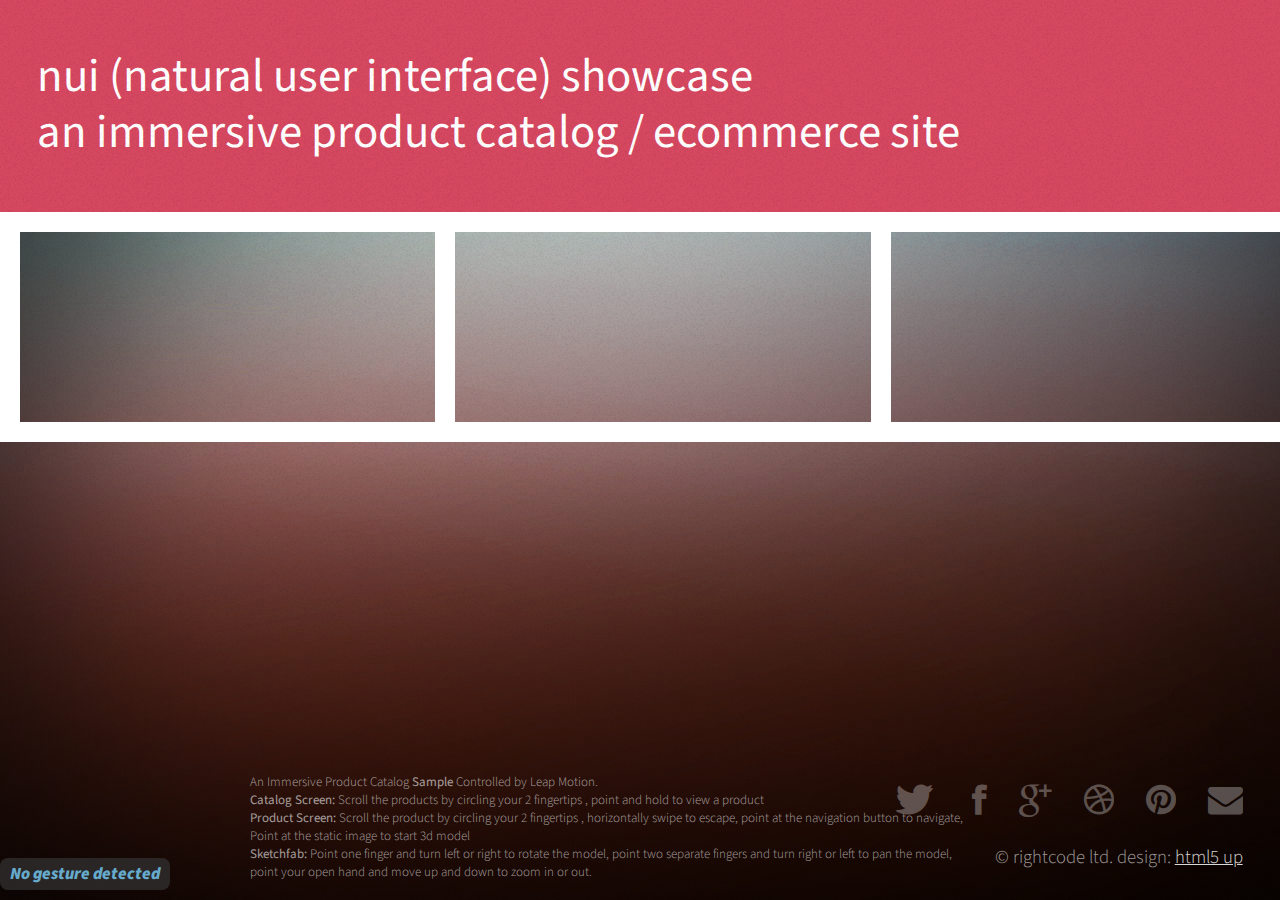
==== prj-leapmotion-catalog/index.html @ 86b428cf "Extract data to json" ====
<!DOCTYPE HTML>
<!--

    Parallelism 1.0 by HTML5 UP
    html5up.net | @n33co
    Free for personal and commercial use under the CCA 3.0 license (html5up.net/license)

-->
<html>
    <head>
        <title>Product Catalog Showcase</title>
        <meta name="viewport" content="width=1120,user-scalable=no" />
        <meta http-equiv="content-type" content="text/html; charset=utf-8" />
        <meta name="description" content="" />
        <meta name="keywords" content="" />
        <link href="http://fonts.googleapis.com/css?family=Source+Sans+Pro:300,400" rel="stylesheet" type="text/css" />
        <!--[if lte IE 8]><script src="js/html5shiv.js"></script>-->
        <script src="js/jquery.min.js"></script>
        <script src="js/jquery.poptrox-2.1_updated.js"></script>
        <script src="js/config_updated.js"></script>
        <script src="js/skel.min.js"></script>

<!-- Leap integration part 1 - start-->
        <script src="js/leap.js"></script>
        
        <script src="js/custom/productData.js"></script>
        <script src="js/custom/app.js"></script>
        <script src="js/custom/scene.js"></script>
        <script src="js/custom/leaphandler.js"></script>
        

        <script type="text/javascript">

        jQuery(document).ready(function() {
            initLeap();
            sceneExport.initScene(jQuery);
            window.onresize=function(){
                sceneExport.sceneSwitch(sceneExport.SCENES.APP_MAIN_SCENE);
            }
        });

        </script>
        <link rel="stylesheet" href="css/custom/app.css" />
<!-- Leap integration part 1 - end-->

        <noscript>
            <link rel="stylesheet" href="css/skel-noscript.css" />
            <link rel="stylesheet" href="css/style.css" />
            <link rel="stylesheet" href="css/style-desktop.css" />
            <link rel="stylesheet" href="css/style-noscript.css" />
        </noscript>
        <!--[if lte IE 8]><link rel="stylesheet" href="css/ie8.css" /><![endif]-->
        
    </head>
    <body>

        <div class="custom-poptrox-popup">
            <div class="loader">
            </div>
            <div class="popupContent">
            </div>
            <nav>
                <span class="nav-previous" style="left:15px"></span>
                <span class="nav-next" style="right:15px"></span>
            </nav>
        </div>
        <div id="wrapper">
                <div id="header-image">
                    <div id="header">
                        <h1>NUI (Natural User Interface) Showcase</h1>
                        <h1>An Immersive Product Catalog / eCommerce site</h1>
                    </div>
                </div>
            <div id="main" class="quickfix">
                <div id="reel">
                <Browse Products Below>
                <!-- ******************************************************************************************** -->
                <!-- ******************************************************************************************** -->
                

                    <!-- Header Item -->
                    
<!--                        <div id="header" class="item" data-width="600">
                            <h1>NUI (Natural User Interface) Showcase</h1>
                            <h1>An Immersive Product Catalog / eCommerce site</h1>
                        </div>
    -->             
              <!-- Thumb Items -->
                    <article class="item thumb" data-width="400">
                        <h2>Samsung TV</h2>
                        <a href="http://sketchfab.com/embed/d2715f3a7ab94c0ba9c7c50d4a909488?autostart=0&transparent=1&autospin=0&controls=0&watermark=0&desc_button=0&stop_button=0" data-productid="lcdtv"><img src="images/thumbs/samsungtv.png" alt=""></a>
                    </article>
                    <article class="item thumb" data-width="400">
                        <h2>iPhone 5</h2>
                        <a href="http://sketchfab.com/embed/befd702813154ac99054cfe946d48b6f?autostart=0&transparent=1&autospin=0&controls=0" data-productid="iphone5"><img src="images/thumbs/iphone5.png" alt=""></a>
                    </article>
                    <article class="item thumb" data-width="400">
                        <h2>Lego Gas Station</h2>
                        <a href="http://sketchfab.com/embed/c54e0bdcf536457fbf9a8411eac61ca5?autostart=0&transparent=1&autospin=0&controls=0&desc_button=0&stop_button=0&watermark=0" data-productid="legogasstation"><img src="images/thumbs/LegoGasStation.png" alt=""></a>
                    </article>
                    <article class="item thumb" data-width="400">
                        <h2>Barbie Room</h2>
                        <a href="http://sketchfab.com/embed/65acec54759b46c5a1006a1cd55908e8?autostart=0&transparent=1&autospin=0&controls=0" data-productid="barbieroom"><img src="images/thumbs/BarbieRoom.png" alt=""></a>
                    </article>


                        
                <!-- ******************************************************************************************** -->
                <!-- ******************************************************************************************** -->
                </div>
            </div>
        
            <div id="footer">
                <div class="left">
                    <p>An Immersive Product Catalog <b>Sample</b> Controlled by Leap Motion.<br/>
                    <strong>Catalog Screen:</strong>  Scroll the products by circling your 2 fingertips , point and hold to view a product<br>
                    <strong>Product Screen:</strong>  Scroll the product by circling your 2 fingertips , horizontally swipe to escape, point at the navigation button to navigate,<br>Point at the static image to start 3d model<br>
                    <strong>Sketchfab:</strong> Point one finger and turn left or right to rotate the model,  point two separate fingers and turn right or left to pan the model, <br>point your open hand and move up and down to zoom in or out.
                    </p>
                </div>
                <div class="right">
                    <ul class="contact">
                        <li><a href="#" class="icon icon-twitter"><span>Twitter</span></a></li>
                        <li><a href="#" class="icon icon-facebook"><span>Facebook</span></a></li>
                        <li><a href="#" class="icon icon-google-plus"><span>Google+</span></a></li>
                        <li><a href="#" class="icon icon-dribbble"><span>Dribbble</span></a></li>
                        <li><a href="#" class="icon icon-pinterest"><span>Pinterest</span></a></li>
                        <li><a href="#" class="icon icon-envelope-alt"><span>Email</span></a></li>
                    </ul>
                    <div id="copyright">
                        &copy; Rightcode LTD. Design: <a href="http://html5up.net/">HTML5 UP</a>
                    </div>
                </div>
            </div>

        </div>

    <!-- Leap integration - start-->
        <!-- Define the leap motion pointer -->
        <canvas id="pointer" width="54px" height="54px" style="position:absolute;top:0px;z-index:1999;display:none;pointer-events:none"></canvas>   

        <!-- Display the tips -->
        <div id="tipsBox">
            <div id="tips"></div>
            <div id="gesture">No gesture detected</div>
        </div>

        <!-- Define a hidden div to contain the preloading iframe -->
        <div id="preloadDiv" style="display:none">
            <!--While the "src" is empty, the page can not be displayed correctly, images in reel can not be displayed. So use"www.google.com" as a default value
            -->
            <iframe src="www.google.com"></iframe>
        </div>
        
        <!-- Below 'productData' section contains all product data, the entire ".popupContent" will be dynamically replace the ".popupContent" in  ".custom-poptrox-popup"-->
        <div id="productData" style="display:none">
            <!-- Do not edit the "error" block-->
            <div class="custom-poptrox-popup-wrapper" style="background-color:white" id="error">
                <div class="popupContent">
                    <h2 class="caption">Error</h2>
                    <hr>
                    <div class="top">
                        <p>Attribute "data-productid" is not configured properly</p>
                    </div>
                    <div class="main"> 
                        <div class="center">
                            <div class="pic" ></div>
                        </div>
                        <div class="clearfloat"></div>
                    </div>
                    <div class="bottom">
                    </div>
                </div>
            </div>

            <!--Product Data Start From Here-->
            <div class="custom-poptrox-popup-wrapper" style="background-color:white" id="lcdtv">
                   <div class="popupContent">
                         <h2 class="caption"><!--Will be automatically filled up--></h2>
                         <span>LCD TV Television Flat 32" HDTV</span>
                         <hr>
                         <div class="top">
                       
                       </div>
                         <div class="main"> 
                             <div class="left">
                             <h3 class="primary"><span>Chosen for you</span></h3>
                             <p>We are tailoring the right product for the customer needs.</p>            
                             <h3><span>For private room</span></h3>
                             <p>Because we know your room colors &amp; design stlye, accessories type, and best placement place on your room's wall</p>
                             <h3><span>LCD Screen, 5ms response time</span></h3>
                             <p>You usually don't have more than 2 hrs/day to watch TV, thats why we chose this TV, so you can enjoy the best view &amp; fastest response time when you spend it watching TV. </p>
                             <h3><span>32 Inches, with lots of Plugs</span></h3>
                             <p>Because you are usually like to sit in a distance of about 3 meters from your TV, and for the tech savvy inside you, you like to plug everything to it: Hard drives, streamers, smart TV dongles, computers, etc</p>                 
                         </div>
                       <div class="right">
                             <h3><span>Supports Full HD 1080p Resolution</span></h3>
                             <p>You are using your TV mostly to watch movies, TV series and play games, so we offer you the best experience you can get for these needs, without compormising.</p>            
                             <h3><span>Price drop last year: 5%</span></h3>
                             <p>We know that you are moving apartments every year, so we ensured that we chosen a product you can re-sell next year and save money for your new TV.</p>
                             <h3><span>80% of TV's lasted longer than 10 years</span></h3>
                             <p>Because this is not a new model, we want to make sure that you will encounter no errors using your device. You got a long way to go with this TV, if you want.</p>            
                           
                         </div>      
                             <div class="center">
                           <div class="pic"></div>
                           <h3><span>Only 199$</span></h3>
                           <p>We are making our products affordable to everyone</p>              
                           </div>
                             <div class="clearfloat"></div>
                         </div>
                         <!-- <div class="bottom">
                                 <h3><span>BLOCK 10</span></h3>
                                 <p>Curabitur sollicitudin molestie arcu sed accumsan. Nullam dapibus ligula nec porta rutrum. Integer euismod mauris a magna tincidunt, vel aliquet arcu aliquam</p>            
                                 <h3><span>BLOCK 11</span></h3>
                                 <p>Curabitur sollicitudin molestie arcu sed accumsan. Nullam dapibus ligula nec porta rutrum. Integer euismod mauris a magna tincidunt, vel aliquet arcu aliquam</p>
                         </div>
                       -->
                     </div>
            </div>
            <div class="custom-poptrox-popup-wrapper" style="background-color:white" id="galaxys4">
                <div class="popupContent">
                      <h2 class="caption"></h2>
                      <hr>
                      <div class="top">
                    <p>Loving it is easy, That's why so many people do</p>
                    </div>
                      <div class="main"> 
                          <div class="left">
                          <h3 class="primary"><span>Chosen for you</span></h3>
                          <p>We are tailoring the right product for the customer needs.</p>            
                          <h3><span>For Young Audience</span></h3>
                          <p>Young people need young & fashionable phones, thats why we chose the most beautiful phone designed to date</p>
                          <h3><span>Full Network Coverage</span></h3>
                          <p>You like to surf the web and download content from the internet at high-speeds, and because you are located on New York, we provided you a device with LTE capabilities </p>
                          <h3><span>Light & Thin</span></h3>
                          <p>We know that you are usually keeping your products safe, so we won't compormise on bigger & thicker device which can be more safe, maybe, but less comfortable to use.</p>                 
                      </div>
                    <div class="right">
                          <h3><span>iOS is simple</span></h3>
                          <p>You had a bad experiment with Android devices before, the iPhone runs iOS operating system, which is very easy to use & operate</p>            
                          <h3><span>Save 200$ off the next phone you buy</span></h3>
                          <p>We predict, according to market valuation and price drop rates in recent years, that the price of this iPhone will be around 200$ 3 years from now. Sell it in the 2nd hand market and get a new phone, 200$ off</p>
                          <h3><span>Socially Active</span></h3>
                          <p>You can connect to your accounts at Facebook, Twitter, Google Plus, LinkedIn, Vine & Instagram, or any other network using the iPhone 5, and stay updated with everything that is going on with your friends</p>            
                        
                      </div>      
                          <div class="center">
                        <div class="pic"></div>
                        <h3><span>Only 450$</span></h3>
                        <p>Not a cheap phone, but not that expensive as well. you can afford it for yourself and enjoy 1 time every 3 years</p>              
                        </div>
                          <div class="clearfloat"></div>
                      </div>
                      <!-- <div class="bottom">
                              <h3><span>BLOCK 10</span></h3>
                              <p>Curabitur sollicitudin molestie arcu sed accumsan. Nullam dapibus ligula nec porta rutrum. Integer euismod mauris a magna tincidunt, vel aliquet arcu aliquam</p>            
                              <h3><span>BLOCK 11</span></h3>
                              <p>Curabitur sollicitudin molestie arcu sed accumsan. Nullam dapibus ligula nec porta rutrum. Integer euismod mauris a magna tincidunt, vel aliquet arcu aliquam</p>
                      </div>
                    -->
                  </div>
            </div>               
            <div class="custom-poptrox-popup-wrapper" style="background-color:white" id="pilotController">
              <div class="popupContent">
                    <h2 class="caption"></h2>
                    <hr>
                    <div class="top">
                  <p>Lego 6397 Gas N Wash Express - Gas Station</p>
                  </div>
                    <div class="main"> 
                        <div class="left">
                        <h3 class="primary"><span>Chosen for your kids</span></h3>
                        <p>You have 2 boys, aged 9 and 11 who love Lego products. This specific product is suited for ages of 8-12</p>            
                        <h3><span>Enhance your Lego experiment</span></h3>
                        <p>Based on your past Lego products, you assembled a small Lego city, and a few cars from Lego. With this kit, you can enrich your existing Lego set with a Gas station for your Lego cars.</p>
                        <h3><span>435 Pieces</span></h3>
                        <p>Wisely assemble the gas statoin using the components and the hundreds of pieces, promising lots of fun and creativity enrichment for you and your kids.</p>
                        </div>
                  <div class="right">
                        <h3><span>Quality and Safety is in the first place</span></h3>
                        <p>LEGO primarily uses ABS plastic in its products. This material provides the unique connective grip, high gloss and colour stability properties of LEGO Group products. All raw materials and products are tested in internal and external laboratories</p>
                        <h3><span>Gift for the next 10 years</span></h3>
                        <p>Lego parts are known because of their durability and resistance. You can continue using this product in the next 10 years and likely nothing is going to happen to it.</p>
                      
                    </div>      
                        <div class="center">
                      <div class="pic"></div>
                      <h3><span>Only 69$ Today</span></h3>
                      <p>Complex set with lot of pieces for a special price</p>              
                      </div>
                        <div class="clearfloat"></div>
                    </div>
                    <!-- <div class="bottom">
                            <h3><span>BLOCK 10</span></h3>
                            <p>Curabitur sollicitudin molestie arcu sed accumsan. Nullam dapibus ligula nec porta rutrum. Integer euismod mauris a magna tincidunt, vel aliquet arcu aliquam</p>            
                            <h3><span>BLOCK 11</span></h3>
                            <p>Curabitur sollicitudin molestie arcu sed accumsan. Nullam dapibus ligula nec porta rutrum. Integer euismod mauris a magna tincidunt, vel aliquet arcu aliquam</p>
                    </div>
                  -->
                </div>
            </div>
            <div class="custom-poptrox-popup-wrapper" style="background-color:white" id="guitar">
              <div class="popupContent">
                    <h2 class="caption"></h2>
                    <hr>
                    <div class="top">
                  <p>Barbie's Room</p>
                  </div>
                    <div class="main"> 
                        <div class="left">
                        <h3 class="primary"><span>Chosen for your girl</span></h3>
                        <p>Your girl watched the Barbie DVD yesterday, thats why we think this is the perfect gift for her</p>            
                        <h3><span>Popular accros the current location</span></h3>
                        <p>We know that at least 67% of the girls in your daughter's class has various barbie sets. Would you leave it behind when you have a great chance to get the new set before everyone else?</p>
                        <h3><span>Polish your creativity</span></h3>
                        <p>Plan & Design the perfect Barbie house for Barbie & Ken. Let your children how to organize the house with all the items and furnitures </p>
                        </div>
                  <div class="right">
                        <h3><span>Dress your Barbie like others</span></h3>
                        <p>See how your friends designed their barbie house and what style they applied for their Barbie, get inspiration for your unique Barbie doll</p>
                        <h3><span>Suitable for your little daughter, too</span></h3>
                        <p>Barbie Dolls are a are typically made from plastic vinyl and porcelain, promises usability and resistance to erosion during time and use, so you can even sell it again or save it for your little girl.</p>
                    </div>      
                        <div class="center">
                      <div class="pic"></div>
                      <h3><span>Only 99$ Today</span></h3>
                      <p>Barbie houses are typically $129-$189 and up</p>              
                      </div>
                        <div class="clearfloat"></div>
                    </div>
                    <!-- <div class="bottom">
                            <h3><span>BLOCK 10</span></h3>
                            <p>Curabitur sollicitudin molestie arcu sed accumsan. Nullam dapibus ligula nec porta rutrum. Integer euismod mauris a magna tincidunt, vel aliquet arcu aliquam</p>            
                            <h3><span>BLOCK 11</span></h3>
                            <p>Curabitur sollicitudin molestie arcu sed accumsan. Nullam dapibus ligula nec porta rutrum. Integer euismod mauris a magna tincidunt, vel aliquet arcu aliquam</p>
                    </div>
                  -->
                </div>
            </div>
            <div class="custom-poptrox-popup-wrapper" style="background-color:white" id="patrickAndSponge">
              <div class="popupContent">
                    <h2 class="caption"></h2>
                    <hr>
                    <div class="top">
                  <p>Lego Spaceship</p>
                  </div>
                    <div class="main"> 
                        <div class="left">
                        <h3 class="primary"><span>Chosen for you</span></h3>
                        <p>We are tailoring the right product for the customer needs.</p>            
                        <h3><span>For private room</span></h3>
                        <p>Because we know your room colors &amp; design stlye, accessories type, and best placement place on your room's wall</p>
                        <h3><span>LCD Screen, 5ms response time</span></h3>
                        <p>You usually don't have more than 2 hrs/day to watch TV, thats why we chose this TV, so you can enjoy the best view &amp; fastest response time when you spend it watching TV. </p>
                        <h3><span>32 Inches, with lots of Plugs</span></h3>
                        <p>Because you are usually like to sit in a distance of about 3 meters from your TV, and for the tech savvy inside you, you like to plug everything to it: Hard drives, streamers, smart TV dongles, computers, etc</p>                 
                    </div>
                  <div class="right">
                        <h3><span>Supports Full HD 1080p Resolution</span></h3>
                        <p>You are using your TV mostly to watch movies, TV series and play games, so we offer you the best experience you can get for these needs, without compormising.</p>            
                        <h3><span>Price drop last year: 5%</span></h3>
                        <p>We know that you are moving apartments every year, so we ensured that we chosen a product you can re-sell next year and save money for your new TV.</p>
                        <h3><span>80% of TV's lasted longer than 10 years</span></h3>
                        <p>Because this is not a new model, we want to make sure that you will encounter no errors using your device. You got a long way to go with this TV, if you want.</p>            
                      
                    </div>      
                        <div class="center">
                      <div class="pic"></div>
                      <h3><span>Only 199$</span></h3>
                      <p>We are making our products affordable to everyone</p>              
                      </div>
                        <div class="clearfloat"></div>
                    </div>
                    <!-- <div class="bottom">
                            <h3><span>BLOCK 10</span></h3>
                            <p>Curabitur sollicitudin molestie arcu sed accumsan. Nullam dapibus ligula nec porta rutrum. Integer euismod mauris a magna tincidunt, vel aliquet arcu aliquam</p>            
                            <h3><span>BLOCK 11</span></h3>
                            <p>Curabitur sollicitudin molestie arcu sed accumsan. Nullam dapibus ligula nec porta rutrum. Integer euismod mauris a magna tincidunt, vel aliquet arcu aliquam</p>
                    </div>
                  -->
                </div>
            </div>                      
            <!--Product Data Start From Here-->
        </div>

    <!-- Leap integration - end-->
    </body>
</html>
---- prj-leapmotion-catalog/css/custom/app.css ----
body{
    /*To avoid sreen shaking while leap cursor move out of screen*/
    overflow: hidden !important;
}

/*footer css - reduce the font size to allow more content in footer*/
#footer .left{
    padding-bottom: 1.5em;
    font-size:13px;
    line-height:18px;
    padding-left:250px;
/*  font-size:15px;
    line-height:20px;*/
    text-transform: none
}    


/*Product Popup - start*/

    /*Navigation Button - start*/
    nav span{
        position: absolute;
        top: 50%;
        height: 60px;
        width: 60px;
        background-color: #d64760;
        cursor: pointer;
    }
    nav span:after{
        position: absolute;
        content: '';
        width: 30px;
        height: 30px;
        top: 15px;
        left: 15px;
        background: transparent url("../../images/arrows.png") no-repeat;
        background-size:200% 100%;

    }
    nav span.nav-previous:after{
        background-position:top left
    }   
    nav span.nav-next:after{
        background-position:top right
    }       

    /* Navigation Button -end*/

    /* Custome popup general control - start*/
    .custom-poptrox-popup{
        text-transform: none;
        color: #888;
        background-color:white
    }    
    .custom-poptrox-popup div.pic{
        width: 100%;
    }
    /*make the iframe/image fill up the pic div*/
    .custom-poptrox-popup div.pic iframe,img{
        width: 100% !important;
    }
    .popupContent{
        height:100%;
        overflow-y:scroll;
        overflow-x:auto;
        padding:45px 85px
    }
    .popupContent h2{
        color: #777;
        font-size: 46px;
        white-space: nowrap;
        font-weight: 300;
        font-family: "Open Sans",Calibri,Candara,Arial,sans-serif;
        line-height: 1.1;
    }
    .popupContent>span{
        margin-left: 5px; 
    }

    .popupContent h3{
        color: #777;
        font-size: 22px;
        /*white-space: nowrap;*/
        font-weight: 300;
        font-family: "Open Sans",Calibri,Candara,Arial,sans-serif;
        line-height: 1.5;

    }
    .popupContent h3 span{
        padding-bottom: 5px;
        margin-bottom: 5px;
        /*border-bottom: 2px solid #eee;*/
        text-shadow: 1px 1px black;
    }
    .popupContent h3.primary span{
        text-shadow: 1px 1px green;
    }
    .popupContent p{
        color: #888;
        font-size: 15px;
        line-height: 26px;
        overflow: hidden;
        font-weight: 400;
        font-style: italic;
        margin-bottom:15px;
    }
    /* Custome popup general control - end*/

    /*custom popup layout -start*/
    .popupContent .main {
        margin:10px 0px;
    }
    .popupContent .main .left {
        width:28%; 
        float:left; 
        padding:10px; 
    }
    .popupContent .main .center {
        width:44%; 
        margin:0 auto;
        padding-left:10px; 
        padding-right:10px; 
        padding-bottom:10px; 
    } 
    .popupContent .main .right {
        width:28%;  
        float:right; 
        padding:10px; 
    }

    .popupContent .main .clearfloat {
        clear:both;
        height:1px;
        overflow:hidden;
        margin-top:-1px;
    }
    /*custom popup layout -end*/
/*Product Popup -end*/


/*Help tips css - start*/
/*    .tips {
        position: absolute;
        height: 80px;
        width: 220px;
        left: 10px;
        bottom: 20px;
        color: white;
        border-radius: 8px;
        font-size: 15px;
        line-height:22px;
        font-weight: 300;
        text-transform: none;
        z-index:1200;
        padding: 5px;
        background: rgba(51, 51, 51, 0.95);
    }*/


    #tipsBox{
      position: absolute;
      color: white;
      border-radius: 8px;
      font-size: 17px;
      line-height:22px;
      padding: 5px 10px;
      background: rgba(51, 51, 51, 0.7);
      bottom: 10px;
      z-index:1200;
      text-transform: none;
    }
    #tipsBox strong{
        color: #66ffcc;
    }
    #tipsBox #gesture{
        font-weight: 900;
        color: #66aacc;
        font-style: italic;
    }    

    #tipsBox.long {
        left: 10px;
    }

    #tipsBox.long div#gesture{
        display: inline-block;
        border-left: solid 2px #d64760;
        vertical-align: top;
        padding: 0px 10px;
        height: 44px;
    }
    #tipsBox.long div#tips{
        display: inline-block;
        padding: 0px 10px
    }

    #tipsBox.short {
        width: 220px;
        left: 10px;
        bottom: 20px;
    }

    #tipsBox.short div#gesture{
        border-top: solid 2px #d64760;
        padding: 10px 0px;
        height: 36px;
    }
    #tipsBox.short div#tips{
        padding: 10px 0px
    }    


/*Help tips css - end*/

div.quickfix{
    top:auto !important;
    margin-top:0px !important
}
div#main{
    overflow-y:hidden;
    overflow-x:auto !important;
}
---- prj-leapmotion-catalog/css/skel-noscript.css ----
/* Resets (http://meyerweb.com/eric/tools/css/reset/ | v2.0 | 20110126 | License: none (public domain)) */

	html,body,div,span,applet,object,iframe,h1,h2,h3,h4,h5,h6,p,blockquote,pre,a,abbr,acronym,address,big,cite,code,del,dfn,em,img,ins,kbd,q,s,samp,small,strike,strong,sub,sup,tt,var,b,u,i,center,dl,dt,dd,ol,ul,li,fieldset,form,label,legend,table,caption,tbody,tfoot,thead,tr,th,td,article,aside,canvas,details,embed,figure,figcaption,footer,header,hgroup,menu,nav,output,ruby,section,summary,time,mark,audio,video{margin:0;padding:0;border:0;font-size:100%;font:inherit;vertical-align:baseline;}article,aside,details,figcaption,figure,footer,header,hgroup,menu,nav,section{display:block;}body{line-height:1;}ol,ul{list-style:none;}blockquote,q{quotes:none;}blockquote:before,blockquote:after,q:before,q:after{content:'';content:none;}table{border-collapse:collapse;border-spacing:0;}body{-webkit-text-size-adjust:none}

/* Box Model */

	*, *:before, *:after {
		-moz-box-sizing: border-box;
		-webkit-box-sizing: border-box;
		-o-box-sizing: border-box;
		-ms-box-sizing: border-box;
		box-sizing: border-box;
	}

/* Container */

	body {
		min-width: 1200px;
	}

	.container {
		width: 1200px;
		margin: 0 auto;
	}

	/* Modifiers */
	
		.container.small {
			width: 900px;
		}

		.container.big {
			width: 100%;
			max-width: 1500px;
			min-width: 1200px;
		}

/* Grid */

	/* Cells */

		.\31 2u { width: 100% }
		.\31 1u { width: 91.6666666667% }
		.\31 0u { width: 83.3333333333% }
		.\39 u { width: 75% }
		.\38 u { width: 66.6666666667% }
		.\37 u { width: 58.3333333333% }
		.\36 u { width: 50% }
		.\35 u { width: 41.6666666667% }
		.\34 u { width: 33.3333333333% }
		.\33 u { width: 25% }
		.\32 u { width: 16.6666666667% }
		.\31 u { width: 8.3333333333% }
		.\-11u { margin-left: 91.6666666667% }
		.\-10u { margin-left: 83.3333333333% }
		.\-9u { margin-left: 75% }
		.\-8u { margin-left: 66.6666666667% }
		.\-7u { margin-left: 58.3333333333% }
		.\-6u { margin-left: 50% }
		.\-5u { margin-left: 41.6666666667% }
		.\-4u { margin-left: 33.3333333333% }
		.\-3u { margin-left: 25% }
		.\-2u { margin-left: 16.6666666667% }
		.\-1u { margin-left: 8.3333333333% }

		.row > * {
			padding: 50px 0 0 50px;
			float: left;
			-moz-box-sizing: border-box;
			-webkit-box-sizing: border-box;
			-o-box-sizing: border-box;
			-ms-box-sizing: border-box;
			box-sizing: border-box;
		}

		.row + .row > * {
			padding-top: 50px;
		}

		.row {
			margin-left: -50px;
		}

	/* Rows */

		.row:after {
			content: '';
			display: block;
			clear: both;
			height: 0;
		}

		.row:first-child > * {
			padding-top: 0;
		}

		.row > * {
			padding-top: 0;
		}

		/* Modifiers */

			/* Flush */

				.row.flush {
					margin-left: 0;
				}

				.row.flush > * {
					padding: 0 !important;
				}

			/* Quarter */

				.row.quarter > * {
					padding: 12.5px 0 0 12.5px;
				}

				.row.quarter + .row.quarter > * {
					padding-top: 12.5px;
				}

				.row.quarter {
					margin-left: -12.5px;
				}

			/* Half */

				.row.half > * {
					padding: 25px 0 0 25px;
				}

				.row.half + .row.half > * {
					padding-top: 25px;
				}

				.row.half {
					margin-left: -25px;
				}

			/* One and (a) Half */

				.row.oneandhalf > * {
					padding: 75px 0 0 75px;
				}

				.row.oneandhalf + .row.oneandhalf > * {
					padding-top: 75px;
				}

				.row.oneandhalf {
					margin-left: -75px;
				}

			/* Double */

				.row.double > * {
					padding: 100px 0 0 100px;
				}

				.row.double + .row.double > * {
					padding-top: 100px;
				}

				.row.double {
					margin-left: -100px;
				}
---- prj-leapmotion-catalog/css/style.css ----
@charset 'UTF-8';

@font-face
{
	font-family: 'FontAwesome';
	src: url('fonts/fontawesome-webfont.eot?v=3.0.1');
	src: url('fonts/fontawesome-webfont.eot?#iefix&v=3.0.1') format('embedded-opentype'),
	     url('fonts/fontawesome-webfont.woff?v=3.0.1') format('woff'),
	     url('fonts/fontawesome-webfont.ttf?v=3.0.1') format('truetype'),
	     url('fonts/fontawesome-webfont.svg#FontAwesome') format('svg');
	font-weight: normal;
	font-style: normal;
}

@font-face
{
	font-family: 'Font-Awesome-Social';
	src: url('fonts/fontawesome-social-webfont.eot');
	src: url('fonts/fontawesome-social-webfont.eot?#iefix') format('embedded-opentype'),
	     url('fonts/fontawesome-social-webfont.woff') format('woff'),
		 url('fonts/fontawesome-social-webfont.ttf') format('truetype'),
		 url('fonts/fontawesome-social-webfont.svg#Font-Awesome-More') format('svg');
	font-weight: normal;
	font-style: normal;
}

/*
	Parallelism 1.0 by HTML5 UP
	html5up.net | @n33co
	Free for personal and commercial use under the CCA 3.0 license (html5up.net/license)
*/

/*********************************************************************************/
/* Basic                                                                         */
/*********************************************************************************/

	*
	{
		-moz-box-sizing: border-box;
		-webkit-box-sizing: border-box;
		-o-box-sizing: border-box;
		-ms-box-sizing: border-box;
		box-sizing: border-box;
	}
	
	body
	{
		position: relative;
		background: url('../images/bg.jpg');
		background-size: cover;
		color: #999;
		color: rgba(255,255,255,0.6);
		font-family: 'Source Sans Pro';
		font-weight: 300;
		text-transform: lowercase;
	}
	
		body:after
		{
			content: '';
			position: absolute;
			left: 0;
			top: 0;
			width: 100%;
			height: 100%;
			background: url('images/overlay.png');
		}

	a
	{
		color: #fff;
		color: rgba(255,255,255,0.85);
	}

	h1,h2,h3,h4,h5,h6
	{
		font-weight: 400;
		color: #fff;
	}
	
	strong, b
	{
		font-weight: 400;
	}
	
	ul.contact
	{
		cursor: pointer;
		margin: 0 0 1em 0;
	}
	
		ul.contact li
		{
			display: inline-block;
			font-size: 1.5em;
		}
		
		ul.contact li span
		{
			display: none;
		}
		
		ul.contact li a
		{
			opacity: 0.35;
			-moz-transition: opacity 0.25s ease-in-out;
			-webkit-transition: opacity 0.25s ease-in-out;
			-o-transition: opacity 0.25s ease-in-out;
			-ms-transition: opacity 0.25s ease-in-out;
			transition: opacity 0.25s ease-in-out;
		}
		
			ul.contact li a:hover
			{
				opacity: 1.0;
			}
	
	.thumb
	{
		display: block;
		position: relative;
		//background: #1a1f2c;
		//background: rgba(255,255,255,0.25);
	}
	
		.thumb h2
		{
			position: absolute;
			bottom: 0;
			left: 0;
			background: #1a1f2c;
			background: rgba(18,21,29,0.85);
			width: 100%;
			padding: 1em;
			font-weight: 300;
			line-height: 1em;
			z-index: 2;
		}
		
		.thumb img
		{
			display: block;
			z-index: 1;
		}

/*********************************************************************************/
/* Icons                                                                         */
/*********************************************************************************/

	/*
		Powered by:
		
		Font Awesome (http://fortawesome.github.com/Font-Awesome/)
		Font Awesome More (http://gregoryloucas.github.com/Font-Awesome-More/)
	*/

	.icon
	{
		text-decoration: none;
	}

		.icon:before
		{
			font-size: 1.25em;
			text-decoration: none;
			font-family: FontAwesome;
			font-weight: normal;
			font-style: normal;
			-webkit-text-rendering: optimizeLegibility;
			-moz-text-rendering: optimizeLegibility;
			-ms-text-rendering: optimizeLegibility;
			-o-text-rendering: optimizeLegibility;
			text-rendering: optimizeLegibility;
			-webkit-font-smoothing: antialiased;
			-moz-font-smoothing: antialiased;
			-ms-font-smoothing: antialiased;
			-o-font-smoothing: antialiased;
			font-smoothing: antialiased;
			-webkit-font-feature-settings: "liga" 1, "dlig" 1;
			-moz-font-feature-settings: "liga=1, dlig=1";
			-ms-font-feature-settings: "liga" 1, "dlig" 1;
			-o-font-feature-settings: "liga" 1, "dlig" 1;
			font-feature-settings: "liga" 1, "dlig" 1;
		}

		.icon-glass:before { content: "\f000"; }
		.icon-music:before { content: "\f001"; }
		.icon-search:before { content: "\f002"; }
		.icon-envelope:before { content: "\f003"; }
		.icon-heart:before { content: "\f004"; }
		.icon-star:before { content: "\f005"; }
		.icon-star-empty:before { content: "\f006"; }
		.icon-user:before { content: "\f007"; }
		.icon-film:before { content: "\f008"; }
		.icon-th-large:before { content: "\f009"; }
		.icon-th:before { content: "\f00a"; }
		.icon-th-list:before { content: "\f00b"; }
		.icon-ok:before { content: "\f00c"; }
		.icon-remove:before { content: "\f00d"; }
		.icon-zoom-in:before { content: "\f00e"; }

		.icon-zoom-out:before { content: "\f010"; }
		.icon-off:before { content: "\f011"; }
		.icon-signal:before { content: "\f012"; }
		.icon-cog:before { content: "\f013"; }
		.icon-trash:before { content: "\f014"; }
		.icon-home:before { content: "\f015"; }
		.icon-file:before { content: "\f016"; }
		.icon-time:before { content: "\f017"; }
		.icon-road:before { content: "\f018"; }
		.icon-download-alt:before { content: "\f019"; }
		.icon-download:before { content: "\f01a"; }
		.icon-upload:before { content: "\f01b"; }
		.icon-inbox:before { content: "\f01c"; }
		.icon-play-circle:before { content: "\f01d"; }
		.icon-repeat:before { content: "\f01e"; }

		/* \f020 doesn't work in Safari. all shifted one down */
		.icon-refresh:before { content: "\f021"; }
		.icon-list-alt:before { content: "\f022"; }
		.icon-lock:before { content: "\f023"; }
		.icon-flag:before { content: "\f024"; }
		.icon-headphones:before { content: "\f025"; }
		.icon-volume-off:before { content: "\f026"; }
		.icon-volume-down:before { content: "\f027"; }
		.icon-volume-up:before { content: "\f028"; }
		.icon-qrcode:before { content: "\f029"; }
		.icon-barcode:before { content: "\f02a"; }
		.icon-tag:before { content: "\f02b"; }
		.icon-tags:before { content: "\f02c"; }
		.icon-book:before { content: "\f02d"; }
		.icon-bookmark:before { content: "\f02e"; }
		.icon-print:before { content: "\f02f"; }

		.icon-camera:before { content: "\f030"; }
		.icon-font:before { content: "\f031"; }
		.icon-bold:before { content: "\f032"; }
		.icon-italic:before { content: "\f033"; }
		.icon-text-height:before { content: "\f034"; }
		.icon-text-width:before { content: "\f035"; }
		.icon-align-left:before { content: "\f036"; }
		.icon-align-center:before { content: "\f037"; }
		.icon-align-right:before { content: "\f038"; }
		.icon-align-justify:before { content: "\f039"; }
		.icon-list:before { content: "\f03a"; }
		.icon-indent-left:before { content: "\f03b"; }
		.icon-indent-right:before { content: "\f03c"; }
		.icon-facetime-video:before { content: "\f03d"; }
		.icon-picture:before { content: "\f03e"; }

		.icon-pencil:before { content: "\f040"; }
		.icon-map-marker:before { content: "\f041"; }
		.icon-adjust:before { content: "\f042"; }
		.icon-tint:before { content: "\f043"; }
		.icon-edit:before { content: "\f044"; padding-top: 1px; padding-left: 1px; }
		.icon-share:before { content: "\f045"; }
		.icon-check:before { content: "\f046"; }
		.icon-move:before { content: "\f047"; }
		.icon-step-backward:before { content: "\f048"; }
		.icon-fast-backward:before { content: "\f049"; }
		.icon-backward:before { content: "\f04a"; }
		.icon-play:before { content: "\f04b"; }
		.icon-pause:before { content: "\f04c"; }
		.icon-stop:before { content: "\f04d"; }
		.icon-forward:before { content: "\f04e"; }

		.icon-fast-forward:before { content: "\f050"; }
		.icon-step-forward:before { content: "\f051"; }
		.icon-eject:before { content: "\f052"; }
		.icon-chevron-left:before { content: "\f053"; }
		.icon-chevron-right:before { content: "\f054"; }
		.icon-plus-sign:before { content: "\f055"; }
		.icon-minus-sign:before { content: "\f056"; }
		.icon-remove-sign:before { content: "\f057"; }
		.icon-ok-sign:before { content: "\f058"; }
		.icon-question-sign:before { content: "\f059"; }
		.icon-info-sign:before { content: "\f05a"; }
		.icon-screenshot:before { content: "\f05b"; }
		.icon-remove-circle:before { content: "\f05c"; }
		.icon-ok-circle:before { content: "\f05d"; }
		.icon-ban-circle:before { content: "\f05e"; }

		.icon-arrow-left:before { content: "\f060"; }
		.icon-arrow-right:before { content: "\f061"; }
		.icon-arrow-up:before { content: "\f062"; }
		.icon-arrow-down:before { content: "\f063"; }
		.icon-share-alt:before { content: "\f064"; }
		.icon-resize-full:before { content: "\f065"; }
		.icon-resize-small:before { content: "\f066"; }
		.icon-plus:before { content: "\f067"; }
		.icon-minus:before { content: "\f068"; }
		.icon-asterisk:before { content: "\f069"; }
		.icon-exclamation-sign:before { content: "\f06a"; }
		.icon-gift:before { content: "\f06b"; }
		.icon-leaf:before { content: "\f06c"; }
		.icon-fire:before { content: "\f06d"; }
		.icon-eye-open:before { content: "\f06e"; }

		.icon-eye-close:before { content: "\f070"; }
		.icon-warning-sign:before { content: "\f071"; }
		.icon-plane:before { content: "\f072"; }
		.icon-calendar:before { content: "\f073"; }
		.icon-random:before { content: "\f074"; }
		.icon-comment:before { content: "\f075"; }
		.icon-magnet:before { content: "\f076"; }
		.icon-chevron-up:before { content: "\f077"; }
		.icon-chevron-down:before { content: "\f078"; }
		.icon-retweet:before { content: "\f079"; }
		.icon-shopping-cart:before { content: "\f07a"; }
		.icon-folder-close:before { content: "\f07b"; }
		.icon-folder-open:before { content: "\f07c"; }
		.icon-resize-vertical:before { content: "\f07d"; }
		.icon-resize-horizontal:before { content: "\f07e"; }

		.icon-bar-chart:before { content: "\f080"; }
		.icon-twitter-sign:before { content: "\f081"; }
		.icon-facebook-sign:before { content: "\f082"; }
		.icon-camera-retro:before { content: "\f083"; }
		.icon-key:before { content: "\f084"; }
		.icon-cogs:before { content: "\f085"; }
		.icon-comments:before { content: "\f086"; }
		.icon-thumbs-up:before { content: "\f087"; }
		.icon-thumbs-down:before { content: "\f088"; }
		.icon-star-half:before { content: "\f089"; }
		.icon-heart-empty:before { content: "\f08a"; }
		.icon-signout:before { content: "\f08b"; }
		.icon-linkedin-sign:before { content: "\f08c"; }
		.icon-pushpin:before { content: "\f08d"; }
		.icon-external-link:before { content: "\f08e"; }

		.icon-signin:before { content: "\f090"; }
		.icon-trophy:before { content: "\f091"; }
		.icon-github-sign:before { content: "\f092"; }
		.icon-upload-alt:before { content: "\f093"; }
		.icon-lemon:before { content: "\f094"; }
		.icon-phone:before { content: "\f095"; }
		.icon-check-empty:before { content: "\f096"; }
		.icon-bookmark-empty:before { content: "\f097"; }
		.icon-phone-sign:before { content: "\f098"; }
		.icon-twitter:before { content: "\f099"; padding-left: 2px; }
		.icon-facebook:before { content: "\f09a"; padding-left: 6px; }
		.icon-github:before { content: "\f09b"; }
		.icon-unlock:before { content: "\f09c"; }
		.icon-credit-card:before { content: "\f09d"; }
		.icon-rss:before { content: "\f09e"; }

		.icon-hdd:before { content: "\f0a0"; }
		.icon-bullhorn:before { content: "\f0a1"; }
		.icon-bell:before { content: "\f0a2"; }
		.icon-certificate:before { content: "\f0a3"; }
		.icon-hand-right:before { content: "\f0a4"; }
		.icon-hand-left:before { content: "\f0a5"; }
		.icon-hand-up:before { content: "\f0a6"; }
		.icon-hand-down:before { content: "\f0a7"; }
		.icon-circle-arrow-left:before { content: "\f0a8"; }
		.icon-circle-arrow-right:before { content: "\f0a9"; }
		.icon-circle-arrow-up:before { content: "\f0aa"; }
		.icon-circle-arrow-down:before { content: "\f0ab"; }
		.icon-globe:before { content: "\f0ac"; }
		.icon-wrench:before { content: "\f0ad"; }
		.icon-tasks:before { content: "\f0ae"; }

		.icon-filter:before { content: "\f0b0"; }
		.icon-briefcase:before { content: "\f0b1"; }
		.icon-fullscreen:before { content: "\f0b2"; }

		.icon-group:before { content: "\f0c0"; }
		.icon-link:before { content: "\f0c1"; }
		.icon-cloud:before { content: "\f0c2"; }
		.icon-beaker:before { content: "\f0c3"; }
		.icon-cut:before { content: "\f0c4"; }
		.icon-copy:before { content: "\f0c5"; }
		.icon-paper-clip:before { content: "\f0c6"; }
		.icon-save:before { content: "\f0c7"; }
		.icon-sign-blank:before { content: "\f0c8"; }
		.icon-reorder:before { content: "\f0c9"; }
		.icon-list-ul:before { content: "\f0ca"; }
		.icon-list-ol:before { content: "\f0cb"; }
		.icon-strikethrough:before { content: "\f0cc"; }
		.icon-underline:before { content: "\f0cd"; }
		.icon-table:before { content: "\f0ce"; }

		.icon-magic:before { content: "\f0d0"; }
		.icon-truck:before { content: "\f0d1"; }
		.icon-pinterest:before { content: "\f0d2"; }
		.icon-pinterest-sign:before { content: "\f0d3"; }
		.icon-google-plus-sign:before { content: "\f0d4"; }
		.icon-google-plus:before { content: "\f0d5"; }
		.icon-money:before { content: "\f0d6"; }
		.icon-caret-down:before { content: "\f0d7"; }
		.icon-caret-up:before { content: "\f0d8"; }
		.icon-caret-left:before { content: "\f0d9"; }
		.icon-caret-right:before { content: "\f0da"; }
		.icon-columns:before { content: "\f0db"; }
		.icon-sort:before { content: "\f0dc"; }
		.icon-sort-down:before { content: "\f0dd"; }
		.icon-sort-up:before { content: "\f0de"; }

		.icon-envelope-alt:before { content: "\f0e0"; }
		.icon-linkedin:before { content: "\f0e1"; }
		.icon-undo:before { content: "\f0e2"; }
		.icon-legal:before { content: "\f0e3"; }
		.icon-dashboard:before { content: "\f0e4"; }
		.icon-comment-alt:before { content: "\f0e5"; }
		.icon-comments-alt:before { content: "\f0e6"; }
		.icon-bolt:before { content: "\f0e7"; }
		.icon-sitemap:before { content: "\f0e8"; }
		.icon-umbrella:before { content: "\f0e9"; }
		.icon-paste:before { content: "\f0ea"; }
		.icon-lightbulb:before { content: "\f0eb"; }
		.icon-exchange:before { content: "\f0ec"; }
		.icon-cloud-download:before { content: "\f0ed"; }
		.icon-cloud-upload:before { content: "\f0ee"; }

		.icon-user-md:before { content: "\f0f0"; }
		.icon-stethoscope:before { content: "\f0f1"; }
		.icon-suitcase:before { content: "\f0f2"; }
		.icon-bell-alt:before { content: "\f0f3"; }
		.icon-coffee:before { content: "\f0f4"; }
		.icon-food:before { content: "\f0f5"; }
		.icon-file-alt:before { content: "\f0f6"; }
		.icon-building:before { content: "\f0f7"; }
		.icon-hospital:before { content: "\f0f8"; }
		.icon-ambulance:before { content: "\f0f9"; }
		.icon-medkit:before { content: "\f0fa"; }
		.icon-fighter-jet:before { content: "\f0fb"; }
		.icon-beer:before { content: "\f0fc"; }
		.icon-h-sign:before { content: "\f0fd"; }
		.icon-plus-sign-alt:before { content: "\f0fe"; }

		.icon-double-angle-left:before { content: "\f100"; }
		.icon-double-angle-right:before { content: "\f101"; }
		.icon-double-angle-up:before { content: "\f102"; }
		.icon-double-angle-down:before { content: "\f103"; }
		.icon-angle-left:before { content: "\f104"; }
		.icon-angle-right:before { content: "\f105"; }
		.icon-angle-up:before { content: "\f106"; }
		.icon-angle-down:before { content: "\f107"; }
		.icon-desktop:before { content: "\f108"; }
		.icon-laptop:before { content: "\f109"; }
		.icon-tablet:before { content: "\f10a"; }
		.icon-mobile-phone:before { content: "\f10b"; }
		.icon-circle-blank:before { content: "\f10c"; }
		.icon-quote-left:before { content: "\f10d"; }
		.icon-quote-right:before { content: "\f10e"; }

		.icon-spinner:before { content: "\f110"; }
		.icon-circle:before { content: "\f111"; }
		.icon-reply:before { content: "\f112"; }
		.icon-github-alt:before { content: "\f113"; }
		.icon-folder-close-alt:before { content: "\f114"; }
		.icon-folder-open-alt:before { content: "\f115"; }

		.icon-blogger-sign:before,.icon-blogger:before,.icon-delicious:before,.icon-dribbble-sign:before,.icon-dribbble:before,.icon-dropbox:before,.icon-drupal:before,.icon-evernote-sign:before,.icon-evernote:before,.icon-flickr-sign:before,.icon-flickr:before,.icon-forrst-sign:before,.icon-forrst:before,.icon-foursquare-sign:before,.icon-foursquare:before,.icon-git-fork:before,.icon-hacker-news:before,.icon-instagram:before,.icon-lastfm-sign:before,.icon-lastfm:before,.icon-paypal:before,.icon-picasa-sign:before,.icon-picasa:before,.icon-reddit:before,.icon-share-this-sign:before,.icon-share-this:before,.icon-skype:before,.icon-soundcloud:before,.icon-spotify:before,.icon-stack-overflow:before,.icon-tumblr-sign:before,.icon-tumblr:before,.icon-vimeo-sign:before,.icon-vimeo:before,.icon-wordpress-sign:before,.icon-wordpress:before,.icon-yelp-sign:before,.icon-yelp:before,.icon-youtube-sign:before,.icon-youtube:before {font-family:'Font-Awesome-Social'; }

		.icon-dropbox:before { content: "\f300"; }
		.icon-drupal:before { content: "\f301"; }
		.icon-git-fork:before { content: "\f302"; }
		.icon-instagram:before { content: "\f303"; }
		.icon-share-this-sign:before { content: "\f304"; }
		.icon-share-this:before { content: "\f305"; }
		.icon-foursquare-sign:before { content: "\f306"; }
		.icon-foursquare:before { content: "\f307"; }
		.icon-hacker-news:before { content: "\f308"; }
		.icon-skype:before { content: "\f309"; }
		.icon-spotify:before { content: "\f30a"; }
		.icon-soundcloud:before { content: "\f30b"; }
		.icon-paypal:before { content: "\f30c"; }
		.icon-youtube-sign:before { content: "\f30d"; }
		.icon-youtube:before { content: "\f30e"; }
		.icon-reddit:before { content: "\f30f"; }
		.icon-blogger-sign:before { content: "\f310"; }
		.icon-blogger:before { content: "\f311"; }
		.icon-dribbble-sign:before { content: "\f312"; }
		.icon-dribbble:before { content: "\f313"; }
		.icon-evernote-sign:before { content: "\f314"; }
		.icon-evernote:before { content: "\f315"; }
		.icon-flickr-sign:before { content: "\f316"; }
		.icon-flickr:before { content: "\f317"; }
		.icon-forrst-sign:before { content: "\f318"; }
		.icon-forrst:before { content: "\f319"; }
		.icon-delicious:before { content: "\f31a"; }
		.icon-lastfm-sign:before { content: "\f31b"; }
		.icon-lastfm:before { content: "\f31c"; }
		.icon-picasa-sign:before { content: "\f31d"; }
		.icon-picasa:before { content: "\f31e"; }
		.icon-stack-overflow:before { content: "\f320"; }
		.icon-tumblr-sign:before { content: "\f321"; }
		.icon-tumblr:before { content: "\f322"; }
		.icon-vimeo-sign:before { content: "\f323"; }
		.icon-vimeo:before { content: "\f324"; }
		.icon-wordpress-sign:before { content: "\f325"; }
		.icon-wordpress:before { content: "\f326"; }
		.icon-yelp-sign:before { content: "\f327"; }
		.icon-yelp:before { content: "\f328"; }

/*********************************************************************************/
/* Wrapper                                                                       */
/*********************************************************************************/

	#wrapper
	{
		position: relative;
		z-index: 1;
	}
	
/*********************************************************************************/
/* Main                                                                          */
/*********************************************************************************/

	#main
	{
	}
	
/*********************************************************************************/
/* Header                                                                        */
/*********************************************************************************/

	#header
	{
		position: relative;
		background: #d64760;
		color: #fff;
	}
	
		#header:before
		{
			content: '';
			position: absolute;
			left: 0;
			top: 0;
			width: 100%;
			height: 100%;
			background: url('images/overlay.png');
		}
---- prj-leapmotion-catalog/css/style-desktop.css ----
/*
	Parallelism 1.0 by HTML5 UP
	html5up.net | @n33co
	Free for personal and commercial use under the CCA 3.0 license (html5up.net/license)
*/

/*********************************************************************************/
/* Basic                                                                         */
/*********************************************************************************/

	html
	{
		height: 100%;
	}

	body
	{
		padding: 0;
		//tzurs: font-size: 12pt;
		font-size: 14pt;
		line-height: 1.75em;
		height: 100%;
		min-height: 450px;
		min-width: 1000px;
	}

		body:before
		{
			content: '';
			position: absolute;
			left: 0;
			top: 0;
			width: 100%;
			height: 100%;
			background: -moz-linear-gradient(top, rgba(0,0,0,0) 50%, rgba(0,0,0,0.75));
			background: -webkit-linear-gradient(top, rgba(0,0,0,0) 50%, rgba(0,0,0,0.75));
			background: -o-linear-gradient(top, rgba(0,0,0,0) 50%, rgba(0,0,0,0.75));
			background: -ms-linear-gradient(top, rgba(0,0,0,0) 50%, rgba(0,0,0,0.75));
			background: linear-gradient(top, rgba(0,0,0,0) 50%, rgba(0,0,0,0.75));
		}

	ul.contact
	{
	}
	
		ul.contact li
		{
			margin-left: 1em;
		}

/*********************************************************************************/
/* Wrapper                                                                       */
/*********************************************************************************/

	#wrapper
	{
		height: 100%;
		overflow: hidden;
		-webkit-transition: -webkit-filter 0.25s ease-in-out;
	}
	
		#wrapper.overlayed
		{
			-webkit-filter: blur(3px);
		}

/*********************************************************************************/
/* Main                                                                          */
/*********************************************************************************/

	#main
	{
		width: 100%;
		position: absolute;
	}

/*********************************************************************************/
/* Reel                                                                          */
/*********************************************************************************/

	#reel 
	{
		position: relative;
	}

		#reel .item
		{
			display: block;
			float: left;
			position: relative;
			overflow: hidden;
		}

/*********************************************************************************/
/* Header                                                                        */
/*********************************************************************************/

	#header
	{
		padding: 3.25em 2em 0 2em;
		min-height: 212px;
	}

		#header h1
		{
			font-size: 2.5em;
			margin: 0 0 0.5em 0;
		}
		
		#header p
		{
			font-size: 1.4em;
			line-height: 1.25em;
		}
		
/*********************************************************************************/
/* Footer                                                                        */
/*********************************************************************************/

	#footer
	{
		position: absolute;
		bottom: 0;
		left: 0;
		width: 100%;
		overflow: hidden;
	}
	
		#footer h2
		{
			font-size: 2.25em;
			margin: 0 0 1em 0;
		}
		
		#footer .left
		{
			padding: 2em;
			text-align: left;
		}
		
		#footer .right
		{
			position: absolute;
			top: 0;
			right: 0;
			padding: 2em;
			text-align: right;
		}
		
/*********************************************************************************/
/* Popup                                                                         */
/*********************************************************************************/

	.poptrox-popup
	{
		//background: #1a1f2c;
		//background: rgba(18,21,29,0.9);
		background-color: white;
		box-shadow: 0px 0px 0px 20px #fff, 0px 10px 60px 10px rgba(8,11,19,0.55);
	}
	
		.poptrox-popup .loader
		{
			display: block;
			width: 48px;
			height: 48px;
			position: absolute;
			top: 50%;
			left: 50%;
			margin: -24px 0 0 -24px;
			background: url('images/loader.gif');
			opacity: 0.25;
		}
		
		.poptrox-popup .caption
		{
			position: absolute;
			bottom: 0;
			left: 0;
			background: #1a1f2c;
			background: rgba(18,21,29,0.85);
			display: block;
			width: 100%;
			line-height: 75px;
			text-align: center;
			font-size: 1.25em;
			color: #fff;
		}
		
		.poptrox-popup .nav-next,
		.poptrox-popup .nav-previous,
		.poptrox-popup .closer
		{
			text-decoration: none;
			font-weight: normal;
			font-style: normal;
			-moz-transition: opacity 0.25s ease-in-out;
			-webkit-transition: opacity 0.25s ease-in-out;
			-o-transition: opacity 0.25s ease-in-out;
			-ms-transition: opacity 0.25s ease-in-out;
			transition: opacity 0.25s ease-in-out;
			opacity: 0.35;
		}

			.poptrox-popup .nav-next:hover,
			.poptrox-popup .nav-previous:hover,
			.poptrox-popup .closer:hover
			{
				opacity: 1.0;
			}
		
		.poptrox-popup .nav-next,
		.poptrox-popup .nav-previous
		{
			width: 150px;
			height: 75px;
			position: absolute;
			bottom: 0;
			cursor: pointer;
			font-size: 3em;
			line-height: 75px;
		}
		
		.poptrox-popup .nav-next
		{
			right: 0;
			text-align: right;
			padding-right: 30px;
		}

			.poptrox-popup .nav-next:before
			{
				content: "\003e";
			}
		
		.poptrox-popup .nav-previous
		{
			left: 0;
			text-align: left;
			padding-left: 30px;
		}

			.poptrox-popup .nav-previous:before
			{
				content: "\003c";
			}
		
		.poptrox-popup .closer
		{
			width: 35px;
			height: 35px;
			font-size: 2em;
			line-height: 35px;
			text-align: center;
			position: absolute;
			top: -70px;
			right: -70px;
			cursor: pointer;
			border-radius: 40px;
			box-shadow: 0px 0px 0px 1px #fff;
		}
		
			.poptrox-popup .closer:before
			{
				content: "\00d7";
			}
---- prj-leapmotion-catalog/css/style-noscript.css ----
/*
	Parallelism 1.0 by HTML5 UP
	html5up.net | @n33co
	Free for personal and commercial use under the CCA 3.0 license (html5up.net/license)
*/

/*********************************************************************************/
/* Basic                                                                         */
/*********************************************************************************/

	body
	{
		height: auto;
	}

	ul.contact
	{
	}
	
		ul.contact li
		{
			margin: 0 1em 0 0;
		}

/*********************************************************************************/
/* Main                                                                          */
/*********************************************************************************/

	#main
	{
		position: relative;
	}

/*********************************************************************************/
/* Reel                                                                          */
/*********************************************************************************/

	#reel 
	{
		overflow: hidden;
	}

/*********************************************************************************/
/* Footer                                                                        */
/*********************************************************************************/

	#footer
	{
		position: relative;
		overflow: visible;
	}
		
		#footer .left,
		#footer .right
		{
			position: relative;
			padding: 2em;
			text-align: left;
		}
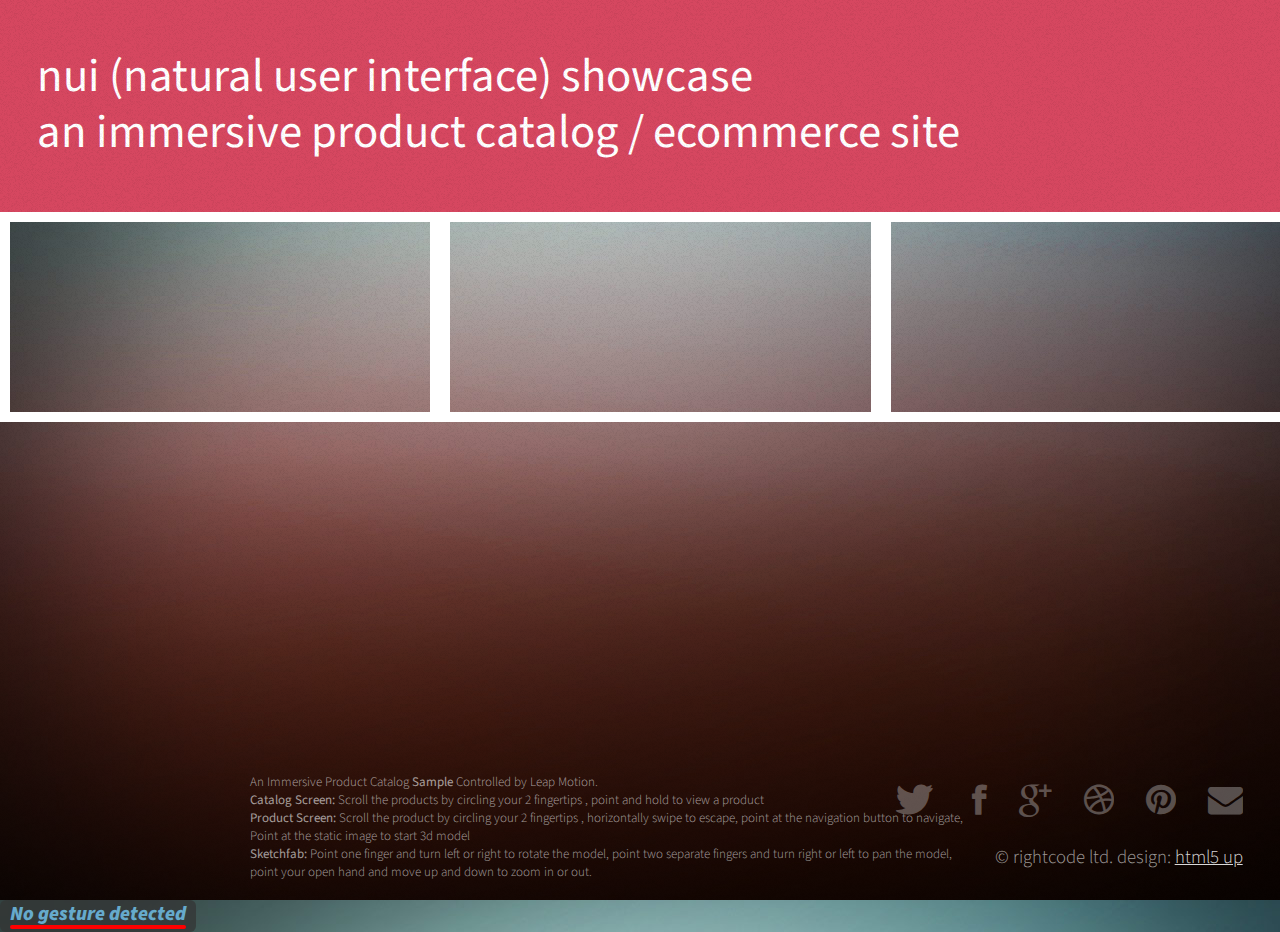
==== commit 861f57d2: "Enhance main screen to achieve similar effect in "http://robinstudio.us/"" ====
--- a/prj-leapmotion-catalog/index.html
+++ b/prj-leapmotion-catalog/index.html
@@ -30,13 +30,20 @@
         
 
         <script type="text/javascript">
-
+        window.onerror = function(msg, url, lineNo)  {
+            console.error("Global Error Found:" + msg + " - " + url + " - " + lineNo);
+            globalUtil.displayError();
+            return true;
+        }
         jQuery(document).ready(function() {
             initLeap();
             sceneExport.initScene(jQuery);
             window.onresize=function(){
                 sceneExport.sceneSwitch(sceneExport.SCENES.APP_MAIN_SCENE);
             }
+            $("#systemerror").click(function(){
+                $(this).removeClass();
+            });
         });
 
         </script>
@@ -51,6 +58,27 @@
         </noscript>
         <!--[if lte IE 8]><link rel="stylesheet" href="css/ie8.css" /><![endif]-->
         
+        <style type="text/css"> 
+            /*For testing, move to app.css later*/
+            div#main article img{
+                opacity: 0.1;
+                transition: opacity 0.5s ease-in-out;
+                
+            }
+            div#main article img:hover{
+                transition: opacity 0.75s ease-in-out;
+                opacity: 1;
+            }
+            div#main article{
+                /*box-shadow:none !important;*/
+                /*border:solid 10px while !important;*/
+            }
+            div#main div#reel{
+                border:solid 0px white !important;  
+                height: auto !important;
+            }
+
+        </style>
     </head>
     <body>
 
@@ -143,6 +171,7 @@
         <div id="tipsBox">
             <div id="tips"></div>
             <div id="gesture">No gesture detected</div>
+            <div id="systemerror"></div>
         </div>
 
         <!-- Define a hidden div to contain the preloading iframe -->
@@ -151,238 +180,6 @@
             -->
             <iframe src="www.google.com"></iframe>
         </div>
-        
-        <!-- Below 'productData' section contains all product data, the entire ".popupContent" will be dynamically replace the ".popupContent" in  ".custom-poptrox-popup"-->
-        <div id="productData" style="display:none">
-            <!-- Do not edit the "error" block-->
-            <div class="custom-poptrox-popup-wrapper" style="background-color:white" id="error">
-                <div class="popupContent">
-                    <h2 class="caption">Error</h2>
-                    <hr>
-                    <div class="top">
-                        <p>Attribute "data-productid" is not configured properly</p>
-                    </div>
-                    <div class="main"> 
-                        <div class="center">
-                            <div class="pic" ></div>
-                        </div>
-                        <div class="clearfloat"></div>
-                    </div>
-                    <div class="bottom">
-                    </div>
-                </div>
-            </div>
-
-            <!--Product Data Start From Here-->
-            <div class="custom-poptrox-popup-wrapper" style="background-color:white" id="lcdtv">
-                   <div class="popupContent">
-                         <h2 class="caption"><!--Will be automatically filled up--></h2>
-                         <span>LCD TV Television Flat 32" HDTV</span>
-                         <hr>
-                         <div class="top">
-                       
-                       </div>
-                         <div class="main"> 
-                             <div class="left">
-                             <h3 class="primary"><span>Chosen for you</span></h3>
-                             <p>We are tailoring the right product for the customer needs.</p>            
-                             <h3><span>For private room</span></h3>
-                             <p>Because we know your room colors &amp; design stlye, accessories type, and best placement place on your room's wall</p>
-                             <h3><span>LCD Screen, 5ms response time</span></h3>
-                             <p>You usually don't have more than 2 hrs/day to watch TV, thats why we chose this TV, so you can enjoy the best view &amp; fastest response time when you spend it watching TV. </p>
-                             <h3><span>32 Inches, with lots of Plugs</span></h3>
-                             <p>Because you are usually like to sit in a distance of about 3 meters from your TV, and for the tech savvy inside you, you like to plug everything to it: Hard drives, streamers, smart TV dongles, computers, etc</p>                 
-                         </div>
-                       <div class="right">
-                             <h3><span>Supports Full HD 1080p Resolution</span></h3>
-                             <p>You are using your TV mostly to watch movies, TV series and play games, so we offer you the best experience you can get for these needs, without compormising.</p>            
-                             <h3><span>Price drop last year: 5%</span></h3>
-                             <p>We know that you are moving apartments every year, so we ensured that we chosen a product you can re-sell next year and save money for your new TV.</p>
-                             <h3><span>80% of TV's lasted longer than 10 years</span></h3>
-                             <p>Because this is not a new model, we want to make sure that you will encounter no errors using your device. You got a long way to go with this TV, if you want.</p>            
-                           
-                         </div>      
-                             <div class="center">
-                           <div class="pic"></div>
-                           <h3><span>Only 199$</span></h3>
-                           <p>We are making our products affordable to everyone</p>              
-                           </div>
-                             <div class="clearfloat"></div>
-                         </div>
-                         <!-- <div class="bottom">
-                                 <h3><span>BLOCK 10</span></h3>
-                                 <p>Curabitur sollicitudin molestie arcu sed accumsan. Nullam dapibus ligula nec porta rutrum. Integer euismod mauris a magna tincidunt, vel aliquet arcu aliquam</p>            
-                                 <h3><span>BLOCK 11</span></h3>
-                                 <p>Curabitur sollicitudin molestie arcu sed accumsan. Nullam dapibus ligula nec porta rutrum. Integer euismod mauris a magna tincidunt, vel aliquet arcu aliquam</p>
-                         </div>
-                       -->
-                     </div>
-            </div>
-            <div class="custom-poptrox-popup-wrapper" style="background-color:white" id="galaxys4">
-                <div class="popupContent">
-                      <h2 class="caption"></h2>
-                      <hr>
-                      <div class="top">
-                    <p>Loving it is easy, That's why so many people do</p>
-                    </div>
-                      <div class="main"> 
-                          <div class="left">
-                          <h3 class="primary"><span>Chosen for you</span></h3>
-                          <p>We are tailoring the right product for the customer needs.</p>            
-                          <h3><span>For Young Audience</span></h3>
-                          <p>Young people need young & fashionable phones, thats why we chose the most beautiful phone designed to date</p>
-                          <h3><span>Full Network Coverage</span></h3>
-                          <p>You like to surf the web and download content from the internet at high-speeds, and because you are located on New York, we provided you a device with LTE capabilities </p>
-                          <h3><span>Light & Thin</span></h3>
-                          <p>We know that you are usually keeping your products safe, so we won't compormise on bigger & thicker device which can be more safe, maybe, but less comfortable to use.</p>                 
-                      </div>
-                    <div class="right">
-                          <h3><span>iOS is simple</span></h3>
-                          <p>You had a bad experiment with Android devices before, the iPhone runs iOS operating system, which is very easy to use & operate</p>            
-                          <h3><span>Save 200$ off the next phone you buy</span></h3>
-                          <p>We predict, according to market valuation and price drop rates in recent years, that the price of this iPhone will be around 200$ 3 years from now. Sell it in the 2nd hand market and get a new phone, 200$ off</p>
-                          <h3><span>Socially Active</span></h3>
-                          <p>You can connect to your accounts at Facebook, Twitter, Google Plus, LinkedIn, Vine & Instagram, or any other network using the iPhone 5, and stay updated with everything that is going on with your friends</p>            
-                        
-                      </div>      
-                          <div class="center">
-                        <div class="pic"></div>
-                        <h3><span>Only 450$</span></h3>
-                        <p>Not a cheap phone, but not that expensive as well. you can afford it for yourself and enjoy 1 time every 3 years</p>              
-                        </div>
-                          <div class="clearfloat"></div>
-                      </div>
-                      <!-- <div class="bottom">
-                              <h3><span>BLOCK 10</span></h3>
-                              <p>Curabitur sollicitudin molestie arcu sed accumsan. Nullam dapibus ligula nec porta rutrum. Integer euismod mauris a magna tincidunt, vel aliquet arcu aliquam</p>            
-                              <h3><span>BLOCK 11</span></h3>
-                              <p>Curabitur sollicitudin molestie arcu sed accumsan. Nullam dapibus ligula nec porta rutrum. Integer euismod mauris a magna tincidunt, vel aliquet arcu aliquam</p>
-                      </div>
-                    -->
-                  </div>
-            </div>               
-            <div class="custom-poptrox-popup-wrapper" style="background-color:white" id="pilotController">
-              <div class="popupContent">
-                    <h2 class="caption"></h2>
-                    <hr>
-                    <div class="top">
-                  <p>Lego 6397 Gas N Wash Express - Gas Station</p>
-                  </div>
-                    <div class="main"> 
-                        <div class="left">
-                        <h3 class="primary"><span>Chosen for your kids</span></h3>
-                        <p>You have 2 boys, aged 9 and 11 who love Lego products. This specific product is suited for ages of 8-12</p>            
-                        <h3><span>Enhance your Lego experiment</span></h3>
-                        <p>Based on your past Lego products, you assembled a small Lego city, and a few cars from Lego. With this kit, you can enrich your existing Lego set with a Gas station for your Lego cars.</p>
-                        <h3><span>435 Pieces</span></h3>
-                        <p>Wisely assemble the gas statoin using the components and the hundreds of pieces, promising lots of fun and creativity enrichment for you and your kids.</p>
-                        </div>
-                  <div class="right">
-                        <h3><span>Quality and Safety is in the first place</span></h3>
-                        <p>LEGO primarily uses ABS plastic in its products. This material provides the unique connective grip, high gloss and colour stability properties of LEGO Group products. All raw materials and products are tested in internal and external laboratories</p>
-                        <h3><span>Gift for the next 10 years</span></h3>
-                        <p>Lego parts are known because of their durability and resistance. You can continue using this product in the next 10 years and likely nothing is going to happen to it.</p>
-                      
-                    </div>      
-                        <div class="center">
-                      <div class="pic"></div>
-                      <h3><span>Only 69$ Today</span></h3>
-                      <p>Complex set with lot of pieces for a special price</p>              
-                      </div>
-                        <div class="clearfloat"></div>
-                    </div>
-                    <!-- <div class="bottom">
-                            <h3><span>BLOCK 10</span></h3>
-                            <p>Curabitur sollicitudin molestie arcu sed accumsan. Nullam dapibus ligula nec porta rutrum. Integer euismod mauris a magna tincidunt, vel aliquet arcu aliquam</p>            
-                            <h3><span>BLOCK 11</span></h3>
-                            <p>Curabitur sollicitudin molestie arcu sed accumsan. Nullam dapibus ligula nec porta rutrum. Integer euismod mauris a magna tincidunt, vel aliquet arcu aliquam</p>
-                    </div>
-                  -->
-                </div>
-            </div>
-            <div class="custom-poptrox-popup-wrapper" style="background-color:white" id="guitar">
-              <div class="popupContent">
-                    <h2 class="caption"></h2>
-                    <hr>
-                    <div class="top">
-                  <p>Barbie's Room</p>
-                  </div>
-                    <div class="main"> 
-                        <div class="left">
-                        <h3 class="primary"><span>Chosen for your girl</span></h3>
-                        <p>Your girl watched the Barbie DVD yesterday, thats why we think this is the perfect gift for her</p>            
-                        <h3><span>Popular accros the current location</span></h3>
-                        <p>We know that at least 67% of the girls in your daughter's class has various barbie sets. Would you leave it behind when you have a great chance to get the new set before everyone else?</p>
-                        <h3><span>Polish your creativity</span></h3>
-                        <p>Plan & Design the perfect Barbie house for Barbie & Ken. Let your children how to organize the house with all the items and furnitures </p>
-                        </div>
-                  <div class="right">
-                        <h3><span>Dress your Barbie like others</span></h3>
-                        <p>See how your friends designed their barbie house and what style they applied for their Barbie, get inspiration for your unique Barbie doll</p>
-                        <h3><span>Suitable for your little daughter, too</span></h3>
-                        <p>Barbie Dolls are a are typically made from plastic vinyl and porcelain, promises usability and resistance to erosion during time and use, so you can even sell it again or save it for your little girl.</p>
-                    </div>      
-                        <div class="center">
-                      <div class="pic"></div>
-                      <h3><span>Only 99$ Today</span></h3>
-                      <p>Barbie houses are typically $129-$189 and up</p>              
-                      </div>
-                        <div class="clearfloat"></div>
-                    </div>
-                    <!-- <div class="bottom">
-                            <h3><span>BLOCK 10</span></h3>
-                            <p>Curabitur sollicitudin molestie arcu sed accumsan. Nullam dapibus ligula nec porta rutrum. Integer euismod mauris a magna tincidunt, vel aliquet arcu aliquam</p>            
-                            <h3><span>BLOCK 11</span></h3>
-                            <p>Curabitur sollicitudin molestie arcu sed accumsan. Nullam dapibus ligula nec porta rutrum. Integer euismod mauris a magna tincidunt, vel aliquet arcu aliquam</p>
-                    </div>
-                  -->
-                </div>
-            </div>
-            <div class="custom-poptrox-popup-wrapper" style="background-color:white" id="patrickAndSponge">
-              <div class="popupContent">
-                    <h2 class="caption"></h2>
-                    <hr>
-                    <div class="top">
-                  <p>Lego Spaceship</p>
-                  </div>
-                    <div class="main"> 
-                        <div class="left">
-                        <h3 class="primary"><span>Chosen for you</span></h3>
-                        <p>We are tailoring the right product for the customer needs.</p>            
-                        <h3><span>For private room</span></h3>
-                        <p>Because we know your room colors &amp; design stlye, accessories type, and best placement place on your room's wall</p>
-                        <h3><span>LCD Screen, 5ms response time</span></h3>
-                        <p>You usually don't have more than 2 hrs/day to watch TV, thats why we chose this TV, so you can enjoy the best view &amp; fastest response time when you spend it watching TV. </p>
-                        <h3><span>32 Inches, with lots of Plugs</span></h3>
-                        <p>Because you are usually like to sit in a distance of about 3 meters from your TV, and for the tech savvy inside you, you like to plug everything to it: Hard drives, streamers, smart TV dongles, computers, etc</p>                 
-                    </div>
-                  <div class="right">
-                        <h3><span>Supports Full HD 1080p Resolution</span></h3>
-                        <p>You are using your TV mostly to watch movies, TV series and play games, so we offer you the best experience you can get for these needs, without compormising.</p>            
-                        <h3><span>Price drop last year: 5%</span></h3>
-                        <p>We know that you are moving apartments every year, so we ensured that we chosen a product you can re-sell next year and save money for your new TV.</p>
-                        <h3><span>80% of TV's lasted longer than 10 years</span></h3>
-                        <p>Because this is not a new model, we want to make sure that you will encounter no errors using your device. You got a long way to go with this TV, if you want.</p>            
-                      
-                    </div>      
-                        <div class="center">
-                      <div class="pic"></div>
-                      <h3><span>Only 199$</span></h3>
-                      <p>We are making our products affordable to everyone</p>              
-                      </div>
-                        <div class="clearfloat"></div>
-                    </div>
-                    <!-- <div class="bottom">
-                            <h3><span>BLOCK 10</span></h3>
-                            <p>Curabitur sollicitudin molestie arcu sed accumsan. Nullam dapibus ligula nec porta rutrum. Integer euismod mauris a magna tincidunt, vel aliquet arcu aliquam</p>            
-                            <h3><span>BLOCK 11</span></h3>
-                            <p>Curabitur sollicitudin molestie arcu sed accumsan. Nullam dapibus ligula nec porta rutrum. Integer euismod mauris a magna tincidunt, vel aliquet arcu aliquam</p>
-                    </div>
-                  -->
-                </div>
-            </div>                      
-            <!--Product Data Start From Here-->
-        </div>
 
     <!-- Leap integration - end-->
     </body>
--- a/prj-leapmotion-catalog/css/custom/app.css
+++ b/prj-leapmotion-catalog/css/custom/app.css
@@ -1,3 +1,21 @@
+div#main::-webkit-scrollbar {
+    -webkit-appearance: none;
+    height: 12px;
+}
+div#main::-webkit-scrollbar-thumb {
+    border-radius: 6px;
+    background-color: rgba(255,255,255,.6);
+}
+
+div.popupContent::-webkit-scrollbar {
+    -webkit-appearance: none;
+    width: 12px;
+}
+div.popupContent::-webkit-scrollbar-thumb {
+    border-radius: 6px;
+    background-color: rgba(0,0,0,.3);
+}
+
 body{
     /*To avoid sreen shaking while leap cursor move out of screen*/
     overflow: hidden !important;
@@ -61,7 +79,7 @@
     }
     .popupContent{
         height:100%;
-        overflow-y:scroll;
+        overflow-y:auto;
         overflow-x:auto;
         padding:45px 85px
     }
@@ -139,33 +157,15 @@
 
 
 /*Help tips css - start*/
-/*    .tips {
-        position: absolute;
-        height: 80px;
-        width: 220px;
-        left: 10px;
-        bottom: 20px;
-        color: white;
-        border-radius: 8px;
-        font-size: 15px;
-        line-height:22px;
-        font-weight: 300;
-        text-transform: none;
-        z-index:1200;
-        padding: 5px;
-        background: rgba(51, 51, 51, 0.95);
-    }*/
-
 
     #tipsBox{
       position: absolute;
       color: white;
-      border-radius: 8px;
-      font-size: 17px;
+      border-radius: 6px;
+      font-size: 20px;
       line-height:22px;
-      padding: 5px 10px;
+      padding: 3px 10px;
       background: rgba(51, 51, 51, 0.7);
-      bottom: 10px;
       z-index:1200;
       text-transform: none;
     }
@@ -178,36 +178,62 @@
         font-style: italic;
     }    
 
+    #tipsBox div#systemerror{
+        border-radius: 8px;
+        color: white;
+        background-color:red;
+        text-align: center;
+        padding: 2px 10px ;
+        cursor: pointer;
+    }
+
     #tipsBox.long {
-        left: 10px;
+        right: 5%;
+        bottom: 0px;
     }
 
     #tipsBox.long div#gesture{
         display: inline-block;
         border-left: solid 2px #d64760;
-        vertical-align: top;
-        padding: 0px 10px;
-        height: 44px;
+        padding: 0px 3px;
     }
     #tipsBox.long div#tips{
         display: inline-block;
-        padding: 0px 10px
+        padding: 0px 3px
+    }
+
+    #tipsBox.long div#systemerror{
+        display: none;
+        margin-left: 15px;
+    }
+
+    #tipsBox.long div#systemerror.show{
+        display: inline-block;
     }
 
     #tipsBox.short {
-        width: 220px;
-        left: 10px;
+        width: 240px;
+        left: 0px;
         bottom: 20px;
     }
 
     #tipsBox.short div#gesture{
         border-top: solid 2px #d64760;
-        padding: 10px 0px;
+        padding: 5px 0px;
         height: 36px;
     }
+
     #tipsBox.short div#tips{
-        padding: 10px 0px
+        padding-bottom: 5px
     }    
+    #tipsBox.short div#systemerror{
+        display: none;
+        margin-top: 10px;
+        margin-bottom: 10px;
+    }
+    #tipsBox.short div#systemerror.show{
+        display: block;
+    }
 
 
 /*Help tips css - end*/
@@ -219,6 +245,7 @@
 div#main{
     overflow-y:hidden;
     overflow-x:auto !important;
+    height: auto !important
 }
 
     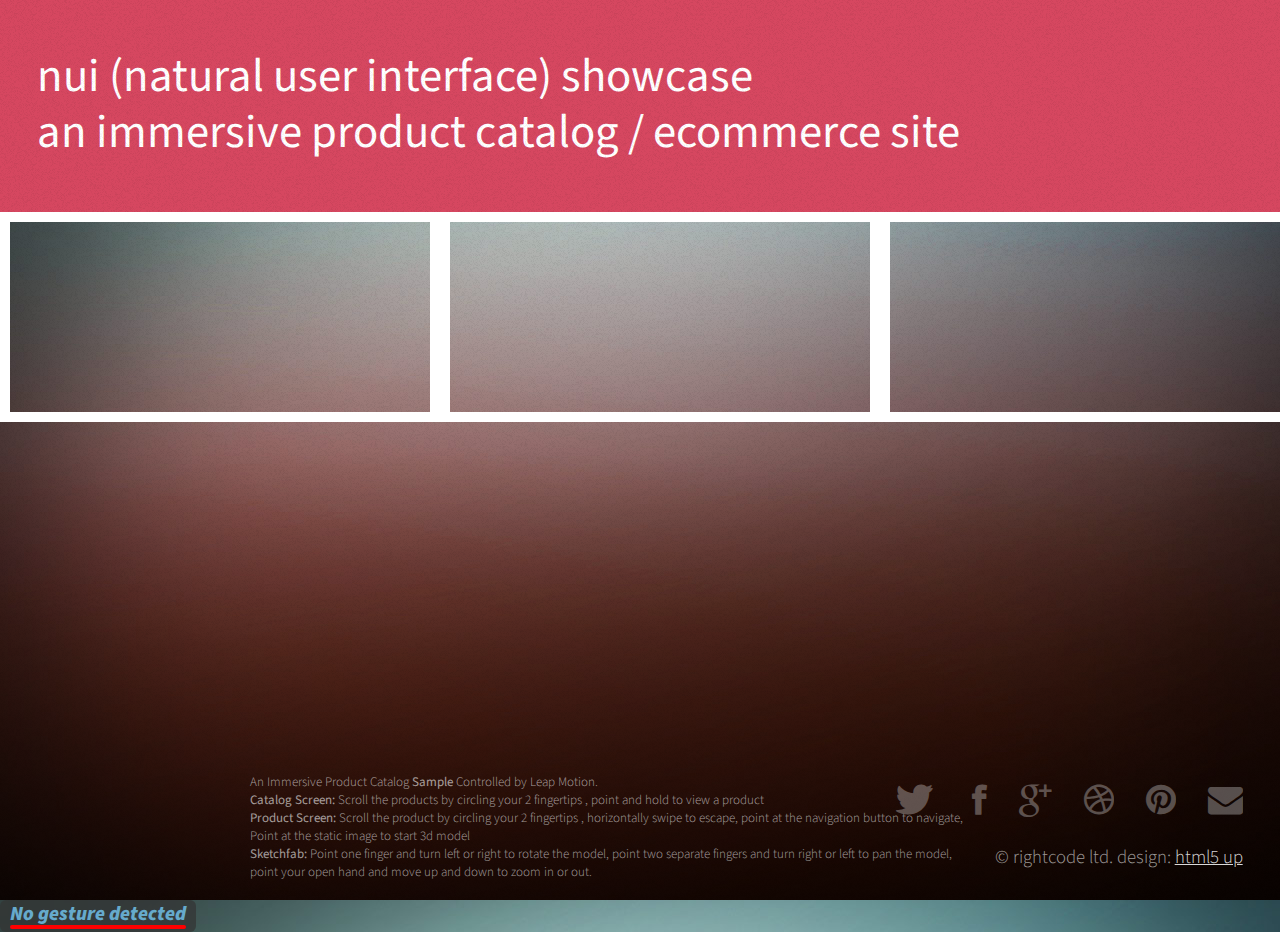
==== commit fbe45950: "experiment version: 1. Support highlight by Leap in main screen 2. Support new scrolling approach" ====
--- a/prj-leapmotion-catalog/index.html
+++ b/prj-leapmotion-catalog/index.html
@@ -33,7 +33,7 @@
         window.onerror = function(msg, url, lineNo)  {
             console.error("Global Error Found:" + msg + " - " + url + " - " + lineNo);
             globalUtil.displayError();
-            return true;
+            return false;
         }
         jQuery(document).ready(function() {
             initLeap();
@@ -61,17 +61,31 @@
         <style type="text/css"> 
             /*For testing, move to app.css later*/
             div#main article img{
-                opacity: 0.1;
-                transition: opacity 0.5s ease-in-out;
+                opacity: 0.6;
+/*                transition: opacity 0.5s ease-in;
+                -webkit-transition: opacity 0.5s ease-in;
+                -moz-transition: opacity 0.5s ease-in;
+                -o-transition: opacity 0.5s ease-in;
+                -ms-transition: opacity 0.5s ease-in;*/
                 
             }
             div#main article img:hover{
-                transition: opacity 0.75s ease-in-out;
+/*                transition: opacity 0.75s ease-in;
+                -webkit-transition: opacity 0.75s ease-in;
+                -moz-transition: opacity 0.75s ease-in;
+                -o-transition: opacity 0.75s ease-in;
+                -ms-transition: opacity 0.75s ease-in; */               
                 opacity: 1;
             }
             div#main article{
-                /*box-shadow:none !important;*/
-                /*border:solid 10px while !important;*/
+                box-shadow:none !important;
+            }
+            div#main article:hover{
+                border:solid 10px #d64760 !important;
+            }
+
+            div#main article.fakehover{
+                border:solid 10px #d64760 !important;
             }
             div#main div#reel{
                 border:solid 0px white !important;  
@@ -131,6 +145,23 @@
                         <a href="http://sketchfab.com/embed/65acec54759b46c5a1006a1cd55908e8?autostart=0&transparent=1&autospin=0&controls=0" data-productid="barbieroom"><img src="images/thumbs/BarbieRoom.png" alt=""></a>
                     </article>
 
+
+                    <article class="item thumb" data-width="400">
+                        <h2>Samsung TV</h2>
+                        <a href="http://sketchfab.com/embed/d2715f3a7ab94c0ba9c7c50d4a909488?autostart=0&transparent=1&autospin=0&controls=0&watermark=0&desc_button=0&stop_button=0" data-productid="lcdtv"><img src="images/thumbs/samsungtv.png" alt=""></a>
+                    </article>
+                    <article class="item thumb" data-width="400">
+                        <h2>iPhone 5</h2>
+                        <a href="http://sketchfab.com/embed/befd702813154ac99054cfe946d48b6f?autostart=0&transparent=1&autospin=0&controls=0" data-productid="iphone5"><img src="images/thumbs/iphone5.png" alt=""></a>
+                    </article>
+                    <article class="item thumb" data-width="400">
+                        <h2>Lego Gas Station</h2>
+                        <a href="http://sketchfab.com/embed/c54e0bdcf536457fbf9a8411eac61ca5?autostart=0&transparent=1&autospin=0&controls=0&desc_button=0&stop_button=0&watermark=0" data-productid="legogasstation"><img src="images/thumbs/LegoGasStation.png" alt=""></a>
+                    </article>
+                    <article class="item thumb" data-width="400">
+                        <h2>Barbie Room</h2>
+                        <a href="http://sketchfab.com/embed/65acec54759b46c5a1006a1cd55908e8?autostart=0&transparent=1&autospin=0&controls=0" data-productid="barbieroom"><img src="images/thumbs/BarbieRoom.png" alt=""></a>
+                    </article>
 
                         
                 <!-- ******************************************************************************************** -->
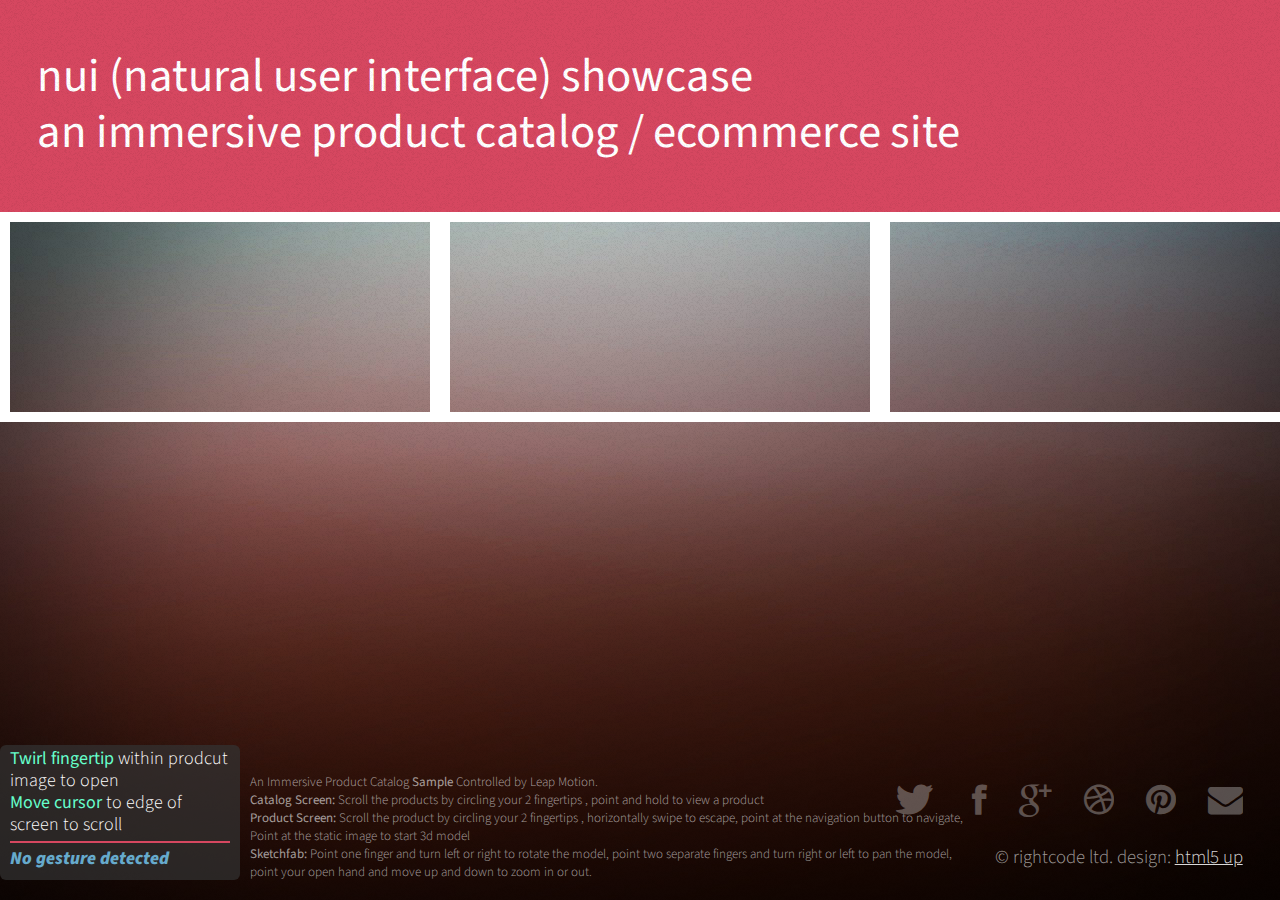
==== commit 96364ada: "Update product page with below changes 1. Support "timer selection" for navigation button and small " ====
--- a/prj-leapmotion-catalog/index.html
+++ b/prj-leapmotion-catalog/index.html
@@ -130,37 +130,37 @@
               <!-- Thumb Items -->
                     <article class="item thumb" data-width="400">
                         <h2>Samsung TV</h2>
-                        <a href="http://sketchfab.com/embed/d2715f3a7ab94c0ba9c7c50d4a909488?autostart=0&transparent=1&autospin=0&controls=0&watermark=0&desc_button=0&stop_button=0" data-productid="lcdtv"><img src="images/thumbs/samsungtv.png" alt=""></a>
+                        <a href="http://sketchfab.com/embed/d2715f3a7ab94c0ba9c7c50d4a909488?autostart=1&transparent=1&autospin=0&controls=0&watermark=0&desc_button=0&stop_button=0" data-productid="lcdtv"><img src="images/thumbs/samsungtv.png" alt=""></a>
                     </article>
                     <article class="item thumb" data-width="400">
                         <h2>iPhone 5</h2>
-                        <a href="http://sketchfab.com/embed/befd702813154ac99054cfe946d48b6f?autostart=0&transparent=1&autospin=0&controls=0" data-productid="iphone5"><img src="images/thumbs/iphone5.png" alt=""></a>
+                        <a href="http://sketchfab.com/embed/befd702813154ac99054cfe946d48b6f?autostart=1&transparent=1&autospin=0&controls=0&watermark=0&desc_button=0&stop_button=0" data-productid="iphone5"><img src="images/thumbs/iphone5.png" alt=""></a>
                     </article>
                     <article class="item thumb" data-width="400">
                         <h2>Lego Gas Station</h2>
-                        <a href="http://sketchfab.com/embed/c54e0bdcf536457fbf9a8411eac61ca5?autostart=0&transparent=1&autospin=0&controls=0&desc_button=0&stop_button=0&watermark=0" data-productid="legogasstation"><img src="images/thumbs/LegoGasStation.png" alt=""></a>
+                        <a href="http://sketchfab.com/embed/c54e0bdcf536457fbf9a8411eac61ca5?autostart=1&transparent=1&autospin=0&controls=0&watermark=0&desc_button=0&stop_button=0" data-productid="legogasstation"><img src="images/thumbs/LegoGasStation.png" alt=""></a>
                     </article>
                     <article class="item thumb" data-width="400">
                         <h2>Barbie Room</h2>
-                        <a href="http://sketchfab.com/embed/65acec54759b46c5a1006a1cd55908e8?autostart=0&transparent=1&autospin=0&controls=0" data-productid="barbieroom"><img src="images/thumbs/BarbieRoom.png" alt=""></a>
+                        <a href="http://sketchfab.com/embed/65acec54759b46c5a1006a1cd55908e8?autostart=1&transparent=1&autospin=0&controls=0&watermark=0&desc_button=0&stop_button=0" data-productid="barbieroom"><img src="images/thumbs/BarbieRoom.png" alt=""></a>
                     </article>
 
 
                     <article class="item thumb" data-width="400">
                         <h2>Samsung TV</h2>
-                        <a href="http://sketchfab.com/embed/d2715f3a7ab94c0ba9c7c50d4a909488?autostart=0&transparent=1&autospin=0&controls=0&watermark=0&desc_button=0&stop_button=0" data-productid="lcdtv"><img src="images/thumbs/samsungtv.png" alt=""></a>
+                        <a href="http://sketchfab.com/embed/d2715f3a7ab94c0ba9c7c50d4a909488?autostart=1&transparent=1&autospin=0&controls=0&watermark=0&desc_button=0&stop_button=0" data-productid="lcdtv"><img src="images/thumbs/samsungtv.png" alt=""></a>
                     </article>
                     <article class="item thumb" data-width="400">
                         <h2>iPhone 5</h2>
-                        <a href="http://sketchfab.com/embed/befd702813154ac99054cfe946d48b6f?autostart=0&transparent=1&autospin=0&controls=0" data-productid="iphone5"><img src="images/thumbs/iphone5.png" alt=""></a>
+                        <a href="http://sketchfab.com/embed/befd702813154ac99054cfe946d48b6f?autostart=1&transparent=1&autospin=0&controls=0&watermark=0&desc_button=0&stop_button=0" data-productid="iphone5"><img src="images/thumbs/iphone5.png" alt=""></a>
                     </article>
                     <article class="item thumb" data-width="400">
                         <h2>Lego Gas Station</h2>
-                        <a href="http://sketchfab.com/embed/c54e0bdcf536457fbf9a8411eac61ca5?autostart=0&transparent=1&autospin=0&controls=0&desc_button=0&stop_button=0&watermark=0" data-productid="legogasstation"><img src="images/thumbs/LegoGasStation.png" alt=""></a>
+                        <a href="http://sketchfab.com/embed/c54e0bdcf536457fbf9a8411eac61ca5?autostart=1&transparent=1&autospin=0&controls=0&watermark=0&desc_button=0&stop_button=0" data-productid="legogasstation"><img src="images/thumbs/LegoGasStation.png" alt=""></a>
                     </article>
                     <article class="item thumb" data-width="400">
                         <h2>Barbie Room</h2>
-                        <a href="http://sketchfab.com/embed/65acec54759b46c5a1006a1cd55908e8?autostart=0&transparent=1&autospin=0&controls=0" data-productid="barbieroom"><img src="images/thumbs/BarbieRoom.png" alt=""></a>
+                        <a href="http://sketchfab.com/embed/65acec54759b46c5a1006a1cd55908e8?autostart=1&transparent=1&autospin=0&controls=0&watermark=0&desc_button=0&stop_button=0" data-productid="barbieroom"><img src="images/thumbs/BarbieRoom.png" alt=""></a>
                     </article>
 
                         
--- a/prj-leapmotion-catalog/css/custom/app.css
+++ b/prj-leapmotion-catalog/css/custom/app.css
@@ -38,19 +38,26 @@
     /*Navigation Button - start*/
     nav span{
         position: absolute;
-        top: 50%;
-        height: 60px;
-        width: 60px;
+        top: 45%;
+        height: 80px;
+        width: 80px;
+        background-color: #aacccc;
+        cursor: pointer;
+        border-radius: 50%;
+    }
+    nav span:hover{
         background-color: #d64760;
-        cursor: pointer;
+    }
+    nav span.fakehover{
+        background-color: #d64760;
     }
     nav span:after{
         position: absolute;
         content: '';
-        width: 30px;
-        height: 30px;
-        top: 15px;
-        left: 15px;
+        width: 40px;
+        height: 40px;
+        top: 20px;
+        left: 20px;
         background: transparent url("../../images/arrows.png") no-repeat;
         background-size:200% 100%;
 
@@ -72,16 +79,42 @@
     }    
     .custom-poptrox-popup div.pic{
         width: 100%;
-    }
+        height: 100%;
+    }
+
     /*make the iframe/image fill up the pic div*/
-    .custom-poptrox-popup div.pic iframe,img{
-        width: 100% !important;
-    }
+
+    .custom-poptrox-popup div.pic iframe{
+        height: 100% !important;
+        margin: 0px auto !important;
+        display:block !important
+    }
+
+
+    .custom-poptrox-popup div.picblock{
+        border: solid 6px white;
+        width: 100%;
+    }
+    .custom-poptrox-popup div.picblock.sketchimg:hover{
+        border: solid 6px #d64760;
+    }
+    .custom-poptrox-popup div.picblock.fakehover{
+        border: solid 6px #d64760;
+    }
+    /*make the image fill up the picblock div*/
+/*    .custom-poptrox-popup div.picblock iframe{
+        width: 100%;
+    }*/
+    .custom-poptrox-popup div.picblock img{
+        width: 100%;
+    } 
+
+
     .popupContent{
         height:100%;
         overflow-y:auto;
         overflow-x:auto;
-        padding:45px 85px
+        padding:45px 95px
     }
     .popupContent h2{
         color: #777;
@@ -122,6 +155,27 @@
         font-style: italic;
         margin-bottom:15px;
     }
+    
+    .popupContent .main .left-2cols .viewbutton:first-child {
+        margin-top:30px;
+    }
+    .popupContent .main .left-2cols .viewbutton{
+        /*border:solid 6px #66aacc;*/
+        border:solid 6px white;
+        width:90px; 
+        height:90px; 
+        margin:20px auto;
+        background-size:100%;
+        border-radius: 50%;
+    }
+
+    .popupContent .main .left-2cols .viewbutton:hover{
+        border:solid 6px #d64760;
+    }
+    .popupContent .main .left-2cols .viewbutton.fakehover{
+        border:solid 6px #d64760;
+    }
+
     /* Custome popup general control - end*/
 
     /*custom popup layout -start*/
@@ -152,6 +206,34 @@
         overflow:hidden;
         margin-top:-1px;
     }
+
+
+
+    .popupContent .main .left-2cols {
+        /*border:solid 1px green;*/
+        width:15%; 
+        float:left; 
+        padding-top:10px;
+        padding-left: 15px;
+    }
+
+    .popupContent .main .center-2cols {
+        /*border:solid 1px green;*/
+        width:48%; 
+        /*margin:0 auto;*/
+        margin-left:15%;
+        padding-left:10px; 
+        padding-right:10px; 
+        padding-bottom:10px; 
+    } 
+    .popupContent .main .right-2cols {
+        /*border:solid 1px green; Eric.TODO Remove*/
+        width:37%;  
+        float:right; 
+        padding-left:10px; 
+        padding-top:10px; 
+        padding-bottom:10px; 
+    }                
     /*custom popup layout -end*/
 /*Product Popup -end*/
 
@@ -162,7 +244,7 @@
       position: absolute;
       color: white;
       border-radius: 6px;
-      font-size: 20px;
+      font-size: 18px;
       line-height:22px;
       padding: 3px 10px;
       background: rgba(51, 51, 51, 0.7);
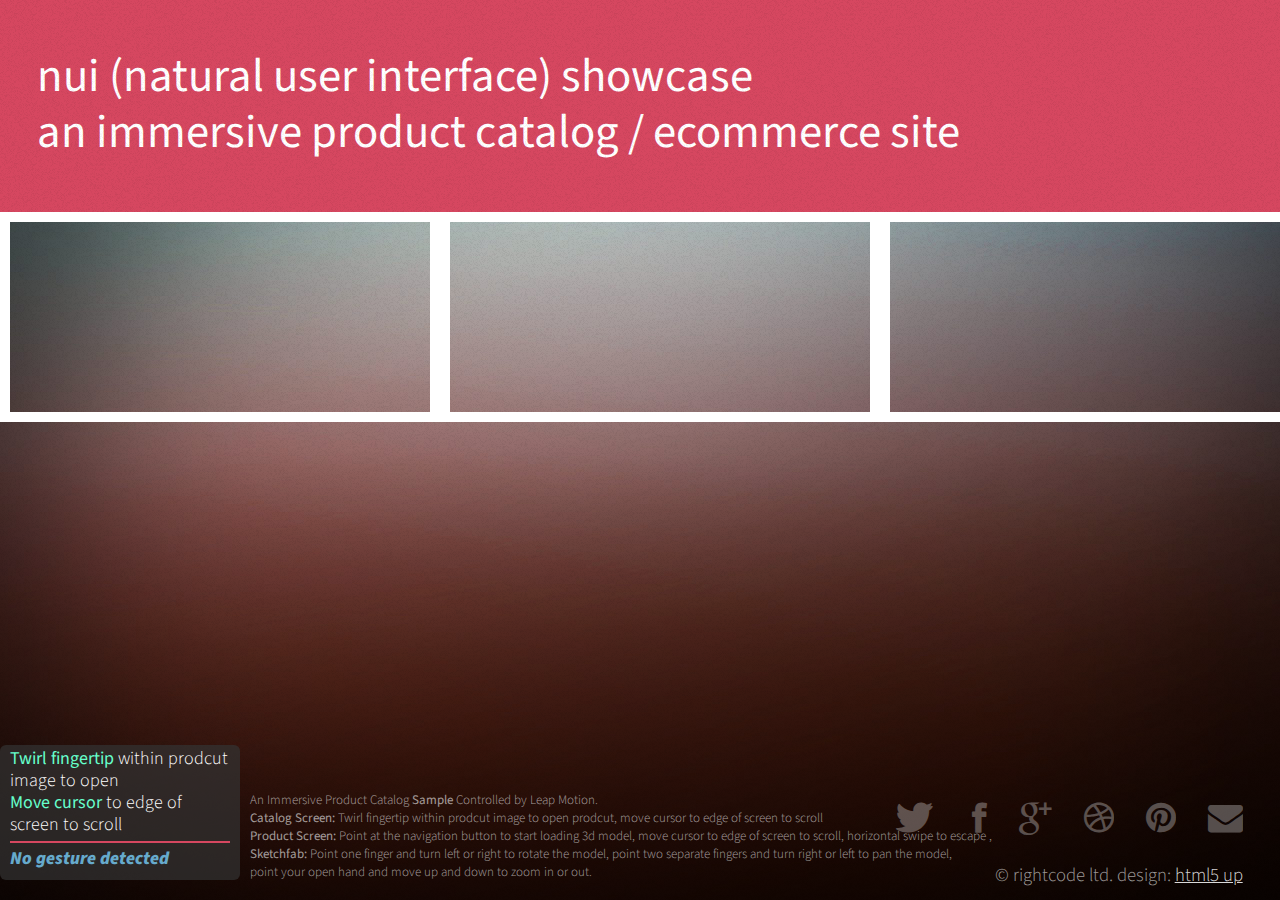
==== commit 60b96239: "1. Remove pointer while operate on sketchfab model 2. Implement graphicalTips" ====
--- a/prj-leapmotion-catalog/index.html
+++ b/prj-leapmotion-catalog/index.html
@@ -172,8 +172,8 @@
             <div id="footer">
                 <div class="left">
                     <p>An Immersive Product Catalog <b>Sample</b> Controlled by Leap Motion.<br/>
-                    <strong>Catalog Screen:</strong>  Scroll the products by circling your 2 fingertips , point and hold to view a product<br>
-                    <strong>Product Screen:</strong>  Scroll the product by circling your 2 fingertips , horizontally swipe to escape, point at the navigation button to navigate,<br>Point at the static image to start 3d model<br>
+                    <strong>Catalog Screen:</strong>  Twirl fingertip within prodcut image to open prodcut, move cursor to edge of screen to scroll<br>
+                    <strong>Product Screen:</strong> Point at the navigation button to start loading 3d model, move cursor to edge of screen to scroll, horizontal swipe to escape , <br>
                     <strong>Sketchfab:</strong> Point one finger and turn left or right to rotate the model,  point two separate fingers and turn right or left to pan the model, <br>point your open hand and move up and down to zoom in or out.
                     </p>
                 </div>
@@ -205,6 +205,13 @@
             <div id="systemerror"></div>
         </div>
 
+        <div id="graphicalTips" style="position:absolute; width:160px;height:160px;display:inline-block; top:40%;left:50%; border-radius: 20px;z-index:1998;margin-left:-80px;margin-top:-80px;background-color:black;opacity:0.5;display:none">
+            <div style="position:absolute;margin:50%">
+                <img src="" style="margin-left:-50%;margin-top:-50%"></img>
+            <div>
+        </div>
+      
+
         <!-- Define a hidden div to contain the preloading iframe -->
         <div id="preloadDiv" style="display:none">
             <!--While the "src" is empty, the page can not be displayed correctly, images in reel can not be displayed. So use"www.google.com" as a default value
